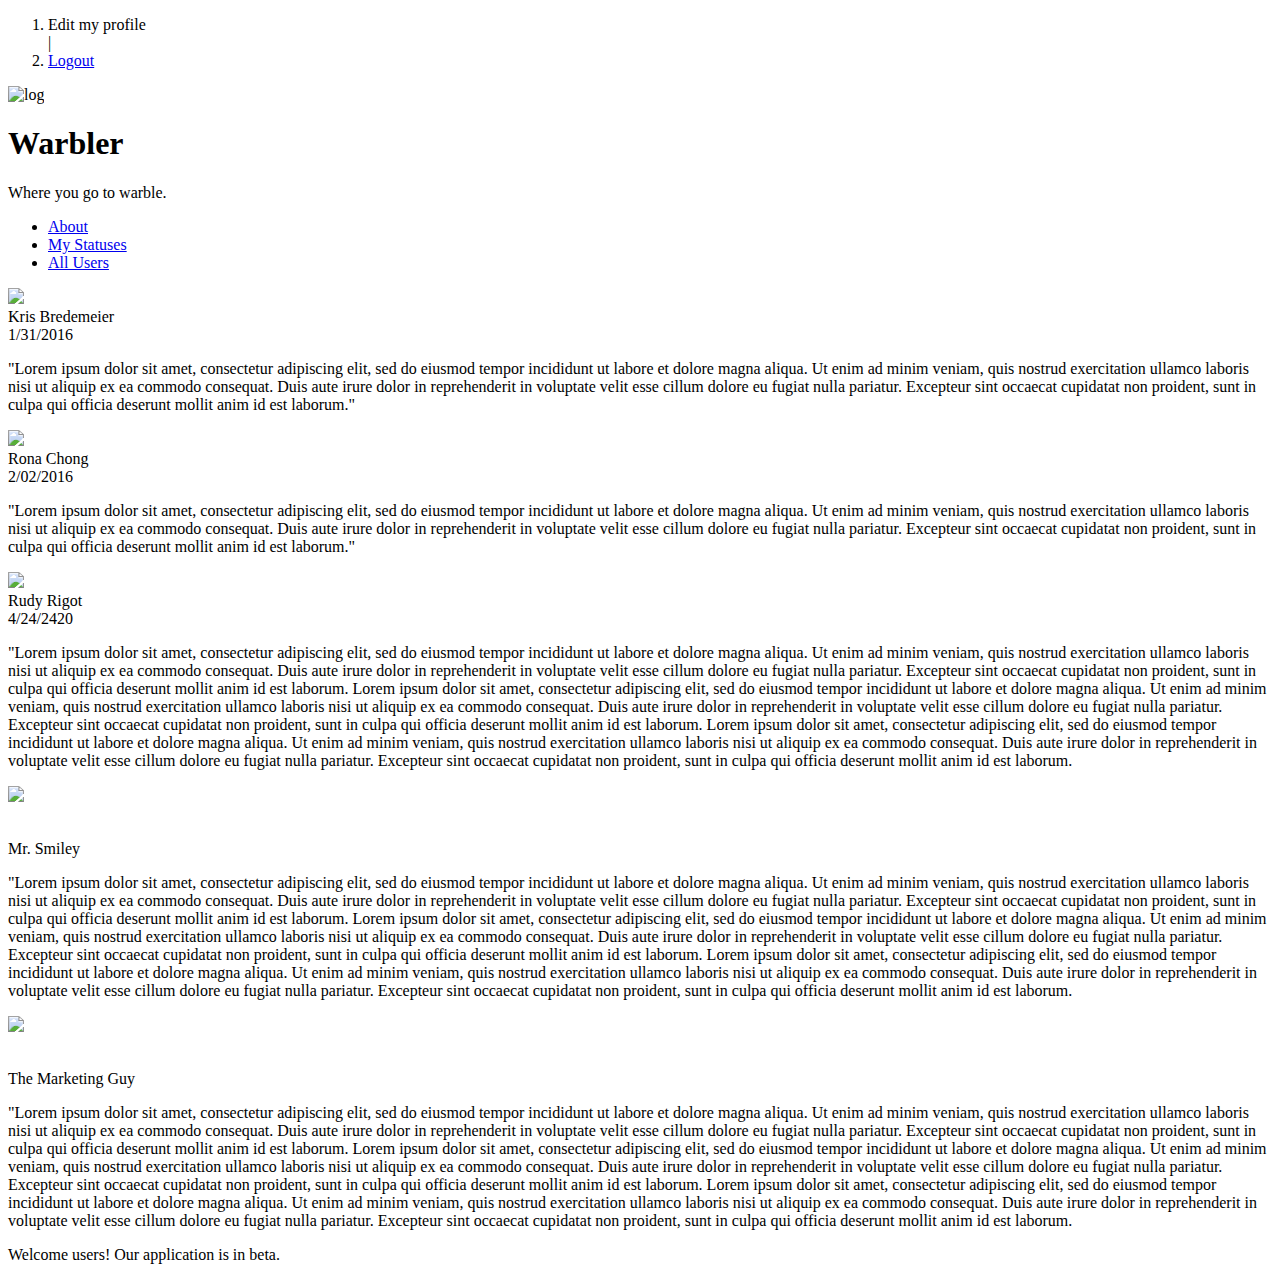
==== index.html @ 8d6340c9 "attempts to connect home with about page" ====
<!doctype html>

<html lang="en">
<head>
  <meta charset="utf-8">

  <title>impossible octopus fitness</title>
  <meta name="description" content="impossible octopus fitness">
  <meta name="Kris and Rona" content="impossible octopus fitness">


  <link rel="stylesheet" type="text/css" href="style.css">

  <!--[if lt IE 9]>
  <script src="http://html5shiv.googlecode.com/svn/trunk/html5.js"></script>
  <![endif]-->
</head>

<body>
	<div id="container">
	<header>
		
		<ol id="log_in_links">
			<li><a>Edit my profile</a></li>
			 | 
			<li><a href="twitter_log_out.html">Logout</a></li>
		</ol>

		<img id="logo" width="100px" src="http://www.procliparts.com/cliparts/pele/ekiE9gTAo-orange-bird.png" alt="log">
		<h1>Warbler</h1>
		<p id="tag_line">Where you go to warble.</p>
		
		<ul id="menu">
			<li><a href="twitter_about.html">About</a></li>
			<li><a href="twitter_profile.html">My Statuses</a></li>
			<li><a href="twitter_list.html">All Users</a></li>
		</ul>

	</header>

	<section ido="homepage_section">
		<div class="status_update">
			<div class="image_block">
				<img class="status_img" src="https://holbertonintranet.s3.amazonaws.com/users/photos/000/000/034/thumb/image.png?1452813921" />
				<br>
				Kris Bredemeier
				<br>
				1/31/2016
			</div>
			<p> "Lorem ipsum dolor sit amet, consectetur adipiscing elit, sed do eiusmod tempor incididunt ut labore et dolore magna aliqua. Ut enim ad minim veniam, quis nostrud exercitation ullamco laboris nisi ut aliquip ex ea commodo consequat. Duis aute irure dolor in reprehenderit in voluptate velit esse cillum dolore eu fugiat nulla pariatur. Excepteur sint occaecat cupidatat non proident, sunt in culpa qui officia deserunt mollit anim id est laborum."</p>
		</div>

		<div class="status_update">
			<div class="image_block">
				<img class="status_img" src="https://holbertonintranet.s3.amazonaws.com/users/photos/000/000/020/thumb/rona_square_img.JPG?1453083037" />
				<br>
				Rona Chong
				<br>
				2/02/2016
			</div>
			<p> "Lorem ipsum dolor sit amet, consectetur adipiscing elit, sed do eiusmod tempor incididunt ut labore et dolore magna aliqua. Ut enim ad minim veniam, quis nostrud exercitation ullamco laboris nisi ut aliquip ex ea commodo consequat. Duis aute irure dolor in reprehenderit in voluptate velit esse cillum dolore eu fugiat nulla pariatur. Excepteur sint occaecat cupidatat non proident, sunt in culpa qui officia deserunt mollit anim id est laborum."</p>
		</div>

		<div class="status_update">
			<div class="image_block">
				<img class="status_img" src="https://www.holbertonschool.com/assets/portraits/rudy-4304612245b36c56ac72cdd28ad0cf8a9d028ef61478ac87aaabe068da940a56.jpg" />
				<br>
				Rudy Rigot
				<br>
				4/24/2420
			</div>
			<p> "Lorem ipsum dolor sit amet, consectetur adipiscing elit, sed do eiusmod tempor incididunt ut labore et dolore magna aliqua. Ut enim ad minim veniam, quis nostrud exercitation ullamco laboris nisi ut aliquip ex ea commodo consequat. Duis aute irure dolor in reprehenderit in voluptate velit esse cillum dolore eu fugiat nulla pariatur. Excepteur sint occaecat cupidatat non proident, sunt in culpa qui officia deserunt mollit anim id est laborum. Lorem ipsum dolor sit amet, consectetur adipiscing elit, sed do eiusmod tempor incididunt ut labore et dolore magna aliqua. Ut enim ad minim veniam, quis nostrud exercitation ullamco laboris nisi ut aliquip ex ea commodo consequat. Duis aute irure dolor in reprehenderit in voluptate velit esse cillum dolore eu fugiat nulla pariatur. Excepteur sint occaecat cupidatat non proident, sunt in culpa qui officia deserunt mollit anim id est laborum. Lorem ipsum dolor sit amet, consectetur adipiscing elit, sed do eiusmod tempor incididunt ut labore et dolore magna aliqua. Ut enim ad minim veniam, quis nostrud exercitation ullamco laboris nisi ut aliquip ex ea commodo consequat. Duis aute irure dolor in reprehenderit in voluptate velit esse cillum dolore eu fugiat nulla pariatur. Excepteur sint occaecat cupidatat non proident, sunt in culpa qui officia deserunt mollit anim id est laborum.</p>
		</div>

	</section>
	
	<aside>
		<div class="bio_block">
			<div class="image_block">
				<img src="https://www.holbertonschool.com/assets/portraits/sylvain-77f70e45719e3f1f0fbbc97f7bb8ef02b8361bd640a5747b200a1c87c9813b2a.jpg" />
				<br>
				<br>
				<p>Mr. Smiley</p>

			</div>
			<p class="bio_paragraph"> "Lorem ipsum dolor sit amet, consectetur adipiscing elit, sed do eiusmod tempor incididunt ut labore et dolore magna aliqua. Ut enim ad minim veniam, quis nostrud exercitation ullamco laboris nisi ut aliquip ex ea commodo consequat. Duis aute irure dolor in reprehenderit in voluptate velit esse cillum dolore eu fugiat nulla pariatur. Excepteur sint occaecat cupidatat non proident, sunt in culpa qui officia deserunt mollit anim id est laborum. Lorem ipsum dolor sit amet, consectetur adipiscing elit, sed do eiusmod tempor incididunt ut labore et dolore magna aliqua. Ut enim ad minim veniam, quis nostrud exercitation ullamco laboris nisi ut aliquip ex ea commodo consequat. Duis aute irure dolor in reprehenderit in voluptate velit esse cillum dolore eu fugiat nulla pariatur. Excepteur sint occaecat cupidatat non proident, sunt in culpa qui officia deserunt mollit anim id est laborum. Lorem ipsum dolor sit amet, consectetur adipiscing elit, sed do eiusmod tempor incididunt ut labore et dolore magna aliqua. Ut enim ad minim veniam, quis nostrud exercitation ullamco laboris nisi ut aliquip ex ea commodo consequat. Duis aute irure dolor in reprehenderit in voluptate velit esse cillum dolore eu fugiat nulla pariatur. Excepteur sint occaecat cupidatat non proident, sunt in culpa qui officia deserunt mollit anim id est laborum.</p>
		</div>

		<div class="bio_block">
			<div class="image_block">
				<img src="https://www.holbertonschool.com/assets/portraits/julien-3ecadbba47cb3d2d3491ef5bdc9a2f36774a42caf310cbef659435c622fba03c.jpg" />
				<br>
				<br>
				<p>The Marketing Guy</p>

			</div>
			<p class="bio_paragraph"> "Lorem ipsum dolor sit amet, consectetur adipiscing elit, sed do eiusmod tempor incididunt ut labore et dolore magna aliqua. Ut enim ad minim veniam, quis nostrud exercitation ullamco laboris nisi ut aliquip ex ea commodo consequat. Duis aute irure dolor in reprehenderit in voluptate velit esse cillum dolore eu fugiat nulla pariatur. Excepteur sint occaecat cupidatat non proident, sunt in culpa qui officia deserunt mollit anim id est laborum. Lorem ipsum dolor sit amet, consectetur adipiscing elit, sed do eiusmod tempor incididunt ut labore et dolore magna aliqua. Ut enim ad minim veniam, quis nostrud exercitation ullamco laboris nisi ut aliquip ex ea commodo consequat. Duis aute irure dolor in reprehenderit in voluptate velit esse cillum dolore eu fugiat nulla pariatur. Excepteur sint occaecat cupidatat non proident, sunt in culpa qui officia deserunt mollit anim id est laborum. Lorem ipsum dolor sit amet, consectetur adipiscing elit, sed do eiusmod tempor incididunt ut labore et dolore magna aliqua. Ut enim ad minim veniam, quis nostrud exercitation ullamco laboris nisi ut aliquip ex ea commodo consequat. Duis aute irure dolor in reprehenderit in voluptate velit esse cillum dolore eu fugiat nulla pariatur. Excepteur sint occaecat cupidatat non proident, sunt in culpa qui officia deserunt mollit anim id est laborum.</p>
		</div>
	</aside>

	<footer>
		<p id="footer_msg">Welcome users! Our application is in beta.</p>
	</footer>

	</div>
</body>
</html>
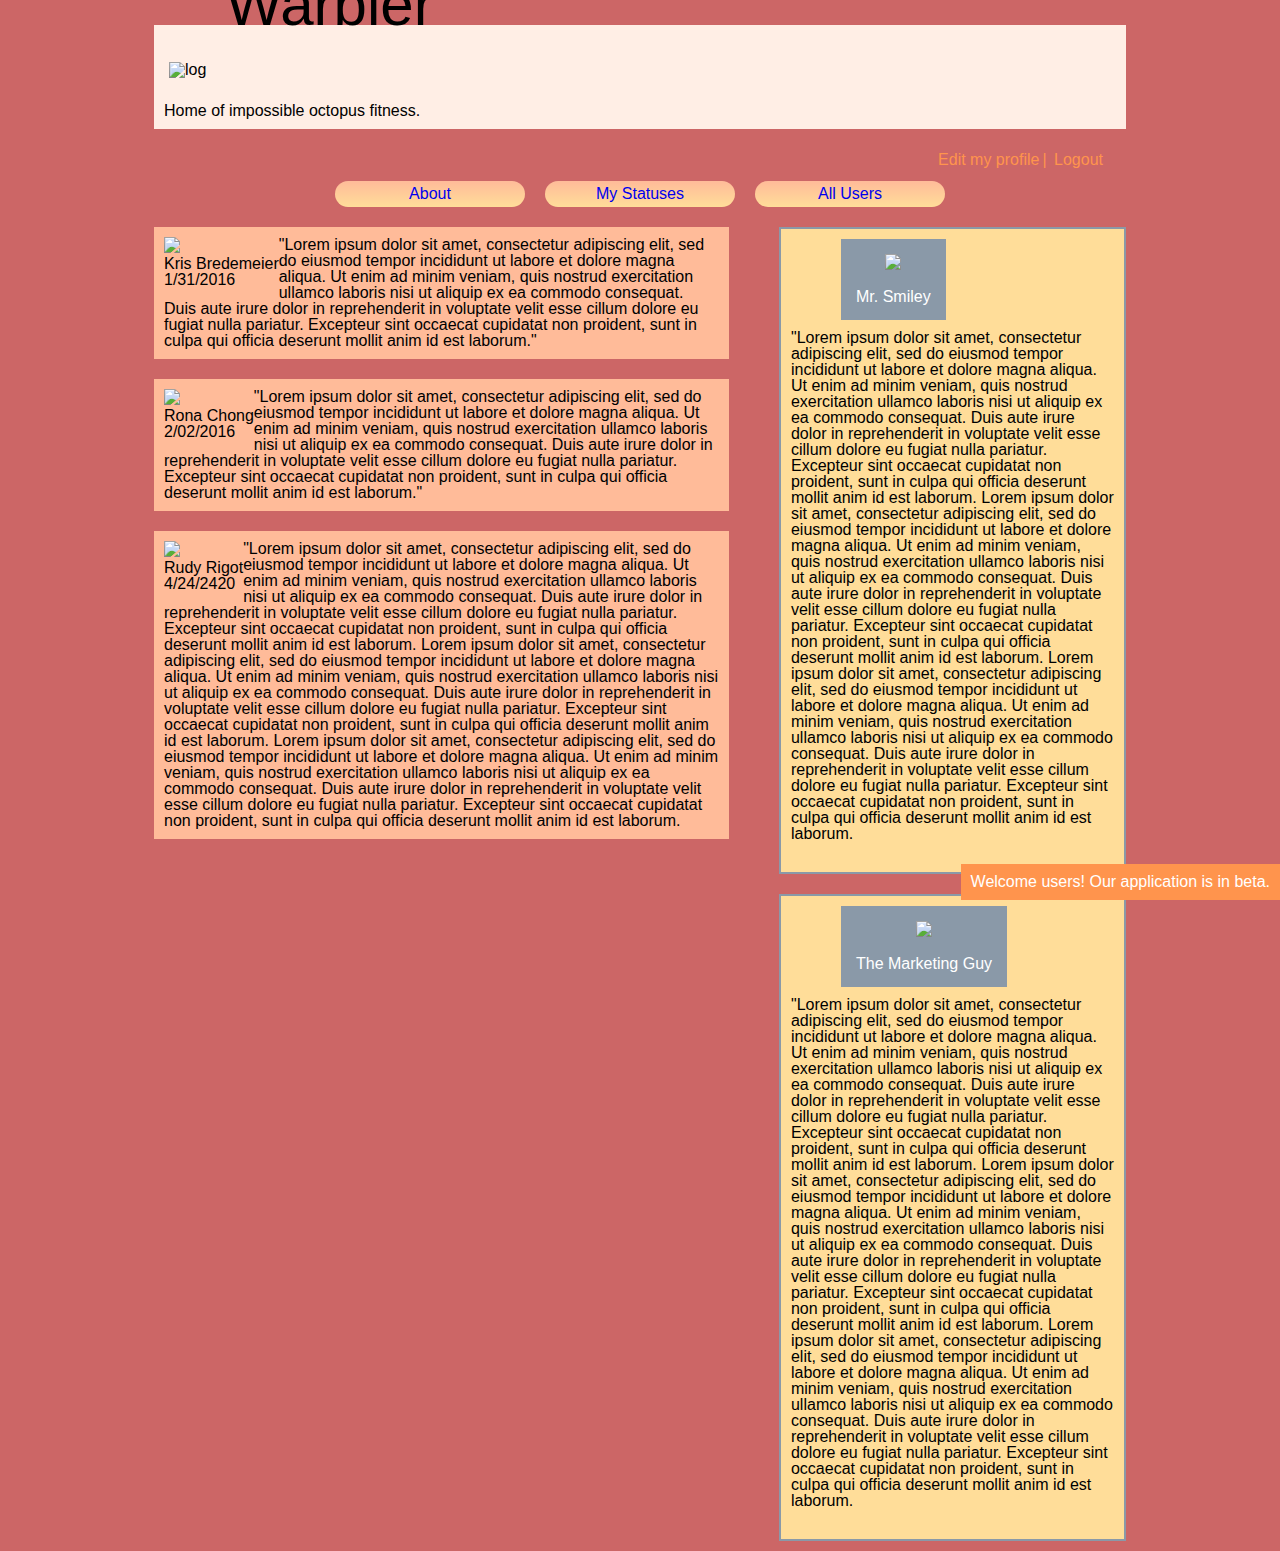
==== commit eb6955a1: "Add media query for middle sized screens; styles to move bio blocks side-by-side on bottom." ====
--- a/index.html
+++ b/index.html
@@ -19,26 +19,29 @@
 <body>
 	<div id="container">
 	<header>
-		
-		<ol id="log_in_links">
-			<li><a>Edit my profile</a></li>
-			 | 
-			<li><a href="twitter_log_out.html">Logout</a></li>
-		</ol>
 
 		<img id="logo" width="100px" src="http://www.procliparts.com/cliparts/pele/ekiE9gTAo-orange-bird.png" alt="log">
 		<h1>Warbler</h1>
-		<p id="tag_line">Where you go to warble.</p>
+		<p id="tag_line">Home of impossible octopus fitness.</p>
 		
-		<ul id="menu">
-			<li><a href="twitter_about.html">About</a></li>
-			<li><a href="twitter_profile.html">My Statuses</a></li>
-			<li><a href="twitter_list.html">All Users</a></li>
-		</ul>
+        <div id="loginmenu">
+        <ol id="log_in_links">
+			<li><a>Edit my profile</a></li>
+			<li><a href="twitter_log_out.html">Logout</a></li>
+		</ol>
+        </div>
+        
+        <div id="centeredmenu">
+            <ul id="menu">
+                <li><a href="impossible_octopus_fitness.html">About</a></li>
+                <li><a href="twitter_profile.html">My Statuses</a></li>
+                <li><a href="twitter_list.html">All Users</a></li>
+            </ul>
+        </div>
 
 	</header>
 
-	<section ido="homepage_section">
+	<section id="homepage_section">
 		<div class="status_update">
 			<div class="image_block">
 				<img class="status_img" src="https://holbertonintranet.s3.amazonaws.com/users/photos/000/000/034/thumb/image.png?1452813921" />
@@ -75,7 +78,7 @@
 	</section>
 	
 	<aside>
-		<div class="bio_block">
+		<div class="bio_block" id="block">
 			<div class="image_block">
 				<img src="https://www.holbertonschool.com/assets/portraits/sylvain-77f70e45719e3f1f0fbbc97f7bb8ef02b8361bd640a5747b200a1c87c9813b2a.jpg" />
 				<br>
@@ -86,7 +89,7 @@
 			<p class="bio_paragraph"> "Lorem ipsum dolor sit amet, consectetur adipiscing elit, sed do eiusmod tempor incididunt ut labore et dolore magna aliqua. Ut enim ad minim veniam, quis nostrud exercitation ullamco laboris nisi ut aliquip ex ea commodo consequat. Duis aute irure dolor in reprehenderit in voluptate velit esse cillum dolore eu fugiat nulla pariatur. Excepteur sint occaecat cupidatat non proident, sunt in culpa qui officia deserunt mollit anim id est laborum. Lorem ipsum dolor sit amet, consectetur adipiscing elit, sed do eiusmod tempor incididunt ut labore et dolore magna aliqua. Ut enim ad minim veniam, quis nostrud exercitation ullamco laboris nisi ut aliquip ex ea commodo consequat. Duis aute irure dolor in reprehenderit in voluptate velit esse cillum dolore eu fugiat nulla pariatur. Excepteur sint occaecat cupidatat non proident, sunt in culpa qui officia deserunt mollit anim id est laborum. Lorem ipsum dolor sit amet, consectetur adipiscing elit, sed do eiusmod tempor incididunt ut labore et dolore magna aliqua. Ut enim ad minim veniam, quis nostrud exercitation ullamco laboris nisi ut aliquip ex ea commodo consequat. Duis aute irure dolor in reprehenderit in voluptate velit esse cillum dolore eu fugiat nulla pariatur. Excepteur sint occaecat cupidatat non proident, sunt in culpa qui officia deserunt mollit anim id est laborum.</p>
 		</div>
 
-		<div class="bio_block">
+		<div class="bio_block" id="block">
 			<div class="image_block">
 				<img src="https://www.holbertonschool.com/assets/portraits/julien-3ecadbba47cb3d2d3491ef5bdc9a2f36774a42caf310cbef659435c622fba03c.jpg" />
 				<br>
--- a/style.css
+++ b/style.css
@@ -0,0 +1,541 @@
+/* http://meyerweb.com/eric/tools/css/reset/ 
+   v2.0 | 20110126
+   License: none (public domain)
+*/
+
+html, body, div, span, applet, object, iframe,
+h1, h2, h3, h4, h5, h6, p, blockquote, pre,
+a, abbr, acronym, address, big, cite, code,
+del, dfn, em, img, ins, kbd, q, s, samp,
+small, strike, strong, sub, sup, tt, var,
+b, u, i, center,
+dl, dt, dd, ol, ul, li,
+fieldset, form, label, legend,
+table, caption, tbody, tfoot, thead, tr, th, td,
+article, aside, canvas, details, embed, 
+figure, figcaption, footer, header, hgroup, 
+menu, nav, output, ruby, section, summary,
+time, mark, audio, video {
+	margin: 0;
+	padding: 0;
+	border: 0;
+	font-size: 100%;
+	font: inherit;
+	vertical-align: baseline;
+}
+/* HTML5 display-role reset for older browsers */
+article, aside, details, figcaption, figure, 
+footer, header, hgroup, menu, nav, section {
+	display: block;
+}
+body {
+	line-height: 1;
+}
+ol, ul {
+	list-style: none;
+}
+blockquote, q {
+	quotes: none;
+}
+blockquote:before, blockquote:after,
+q:before, q:after {
+	content: '';
+	content: none;
+}
+table {
+	border-collapse: collapse;
+	border-spacing: 0;
+}
+
+
+body {
+	background-color: #cc6666;
+	font-family: Arial; Geneva, sans-serif;
+	font-size: 16px;
+	border-style: solid;
+	border-width: 15px;
+	border-color: #cc6666;
+
+}
+
+#container {
+	width: 992px;
+	margin-left: auto;
+	margin-right: auto;
+}
+
+
+/* Header Styles */
+
+header {
+	border-style: solid;
+	border-width: 10px;
+	border-color: #cc6666;
+	
+}
+
+#logo {
+	margin: 15px;
+}
+
+h1 {
+	display: inline;
+	font-family: Verdana, Geneva, sans-serif;
+	font-size: 60px;
+	position: relative;
+	bottom: 50px;
+}
+
+section {
+	float: left;
+	width: 60%;
+}
+
+#log_in_links {
+	display: block;
+	position: relative;
+    top: 10px;
+    right: 10px;
+	float: right;
+	margin: 10px;
+	color: #ff944d;
+}
+
+#log_in_links li {
+	display: inline;
+}
+
+#log_in_links li:after {
+    content: "|";
+}
+
+#log_in_links li:last-child:after {
+    content: "";
+}
+
+#log_in_links a:visited {
+	color: pink;
+}
+
+#log_in_links a{
+	color: #ff944d;
+	padding: 3px;
+    display: inline-block;
+	text-decoration: none;
+	  transition-property: background;
+	  transition-duration: 2s;
+	  transition-timing-function: linear;
+
+    -webkit-transition-property: background;
+       -moz-transition-property: background;
+         -o-transition-property: background;
+            transition-property: background;
+    -webkit-transition-duration: 2s;
+       -moz-transition-duration: 2s;
+         -o-transition-duration: 2s;
+            transition-duration: 2s;
+    -webkit-transition-timing-function: linear;
+       -moz-transition-timing-function: linear;
+         -o-transition-timing-function: linear;
+            transition-timing-function: linear;
+}
+
+#log_in_links a:hover {
+	color: #ff5050;
+	background-color: #ffdd99;
+	padding: 3px;
+	text-decoration: underline;
+}
+
+#log_in_links a:active {
+	color: black;
+}
+
+#centeredmenu {
+    float: left;
+    width: 100%;
+    overflow: hidden;
+    position: relative;
+}
+
+#menu {
+    clear: left;
+    float: left;
+    list-style:none;
+    margin:0;
+    padding:0;
+    position:relative;
+    left:50%;
+    text-align:center;
+}
+
+#menu li {
+	margin: 10px;    
+	text-align: center;
+	padding: 5px;
+	border: 1px;
+	border-radius: 25px;
+	width: 180px;
+	border-color: black;
+    display:block;
+    float:left;
+    list-style:none;
+    position:relative;
+    right:50%;
+	background: linear-gradient(0deg, #ffdd99, #ffbb99);
+}
+
+#menu li:hover {
+	background: linear-gradient(0deg, #ffbb99, #ffdd99);
+}
+
+#menu li:active {
+	background: #ff6666;
+}
+
+#tag_line {
+	margin: 10px;
+}
+
+#menu a {
+	text-decoration: none;
+}
+
+header {
+	background-color: #ffeee5;
+	float: center;
+}
+
+/* Main Part */
+section div {
+	background-color: #ffbb99;
+}
+
+.status_update {
+	float: left;
+	clear: right;
+	padding: 10px;
+	margin: 10px;
+}
+
+.status_img {
+	padding-right: 10px;
+	width: 200px;
+}
+
+.image_block {
+	float: left;
+}
+
+.status_update p {
+	display: inline;
+}
+
+/* Aside */
+aside {
+	width: 37%;
+	display: inline-block;
+	float: right;
+}
+
+aside div {
+	background-color: #ffdd99;
+}
+
+.bio_block {
+	float: left;
+	clear: right;
+	padding: 10px;
+	margin: 10px;
+	border-style: solid;
+	border-width: 2px;
+	border-color: #8a99a8;
+}
+
+.bio_block img {
+	width: 200px;
+}
+
+.bio_block .image_block {
+	margin: 0 50px 10px 50px;
+	padding: 15px;
+	background-color: #8a99a8;
+	color: white;
+	text-align: center;
+}
+
+.bio_paragraph {
+	float: left;
+	clear: left;
+}
+
+.bio_block p {
+	padding-bottom: 20px;
+}
+
+.bio_block {
+	float: left;
+}
+
+.bio_block p {
+	display: inline;
+}
+
+/* Footer */
+#footer_msg {
+	position: fixed;
+	bottom: 0;
+	right: 0;
+	color: white;
+	background-color: #ff944d;
+	padding: 10px;	
+}
+
+#log_out {
+	width: 100%;
+	margin: 0 auto;
+	text-align: center;
+	padding-top: 20px;
+	font-size: 22px;
+}
+
+
+.profile_bio {
+	float: left;
+	clear: right;
+	padding: 10px;
+	margin: 10px;
+	border-style: solid;
+	border-width: 2px;
+	border-color: #8a99a8;
+}
+
+.profile_bio img {
+	width: 200px;
+}
+
+.profile_bio .image_block {
+	margin: 0 50px 10px 50px;
+	padding: 15px;
+	background-color: #8a99a8;
+	color: white;
+	text-align: center;
+}
+
+.profile_bio p {
+	padding-bottom: 20px;
+}
+
+
+.profile_bio p {
+	display: inline;
+}
+
+#profile_section {
+	width: 40%;
+	float: left;
+	clear: left;
+}
+
+#aside_section {
+	width: 60%;
+}
+
+.profile_picture{
+	width: 75px;
+	padding-bottom: 10px;
+}
+
+/* List of All Users Styles */
+
+.loau_block {
+	float: left;
+	clear: right;
+	padding: 10px;
+	margin: 10px;
+	border-style: solid;
+	border-width: 2px;
+	border-color: #8a99a8;
+}
+
+.loau_block img {
+	width: 200px;
+}
+
+.loau_block .image_block {
+	display: inline-block;
+	float: left;
+	margin: 0 50px 10px 50px;
+	padding: 15px;
+	background-color: #8a99a8;
+	color: white;
+	text-align: center;
+}
+
+.loau_paragraph {
+	display: inline-block;
+	float: left;
+	width: 60%;
+	text-align: left;
+	font-size: 18px;
+}
+
+.bio_block p {
+	padding-bottom: 20px;
+}
+
+.bio_block {
+	float: left;
+}
+
+.bio_block p {
+	display: inline;
+}
+.about_block {
+	float: left;
+	clear: right;
+	padding: 10px;
+	margin: 10px;
+}
+
+/* Media Queries */
+
+/* for phone screens */
+@media only screen and (max-width: 768px), {
+    
+    #container {
+        width: 100%;
+    }
+    
+    h1 {
+        font-size: 16px; font-size: 8vw;
+    }
+    
+    #menu li {
+        float: none;
+    }
+    
+    #loginmenu {
+        float: left;
+        width: 100%;
+        height: 30px;
+        overflow: hidden;
+        position: relative;
+    }
+    
+    #loginmenu ol {
+        clear: left;
+        float: left;
+        list-style:none;
+        margin:0;
+        padding:0;
+        position:relative;
+        left:50%;
+        text-align:center;
+        
+    }
+    
+    #log_in_links li {
+        display: block;
+        float: left;
+        list-style: none;
+        margin: 0;
+        padding: 0;
+        position: relative;
+        right: 50%
+    }
+    
+    section {
+        width: 100%
+    }
+    
+    aside {
+        width: 100%;
+        clear: left;
+        float: left;
+    }
+    
+    .status_img {
+        max-width: 200px;
+        width: 80%;
+    }
+    
+    .bio_block img {
+        min-width: 100px;
+        width: 100%;
+    }
+}
+
+@media only screen and (max-width: 992px) {
+    #container {
+        width: 100%;
+    }
+    
+    h1 {
+        font-size: 16px; font-size: 8vw;
+    }
+    
+    #menu li {
+        float: none;
+    }
+    
+    #loginmenu {
+        float: left;
+        width: 100%;
+        height: 30px;
+        overflow: hidden;
+        position: relative;
+    }
+    
+    #loginmenu ol {
+        clear: left;
+        float: left;
+        list-style:none;
+        margin:0;
+        padding:0;
+        position:relative;
+        left:50%;
+        text-align:center;
+        
+    }
+    
+    #log_in_links li {
+        display: block;
+        float: left;
+        list-style: none;
+        margin: 0;
+        padding: 0;
+        position: relative;
+        right: 50%
+    }
+    
+    section {
+        width: 100%
+    }
+    
+    aside {
+        clear: none;
+        float: left;
+    }
+    
+    .status_img {
+        max-width: 200px;
+        width: 80%;
+    }
+    
+    .bio_block img {
+        min-width: 1px;
+        width: 100%;
+    }
+    
+    #block {
+        width: 40%;
+        float: left;
+    }
+    
+    #block2 {
+        width: 40%;
+        float: right;
+    }
+
+}
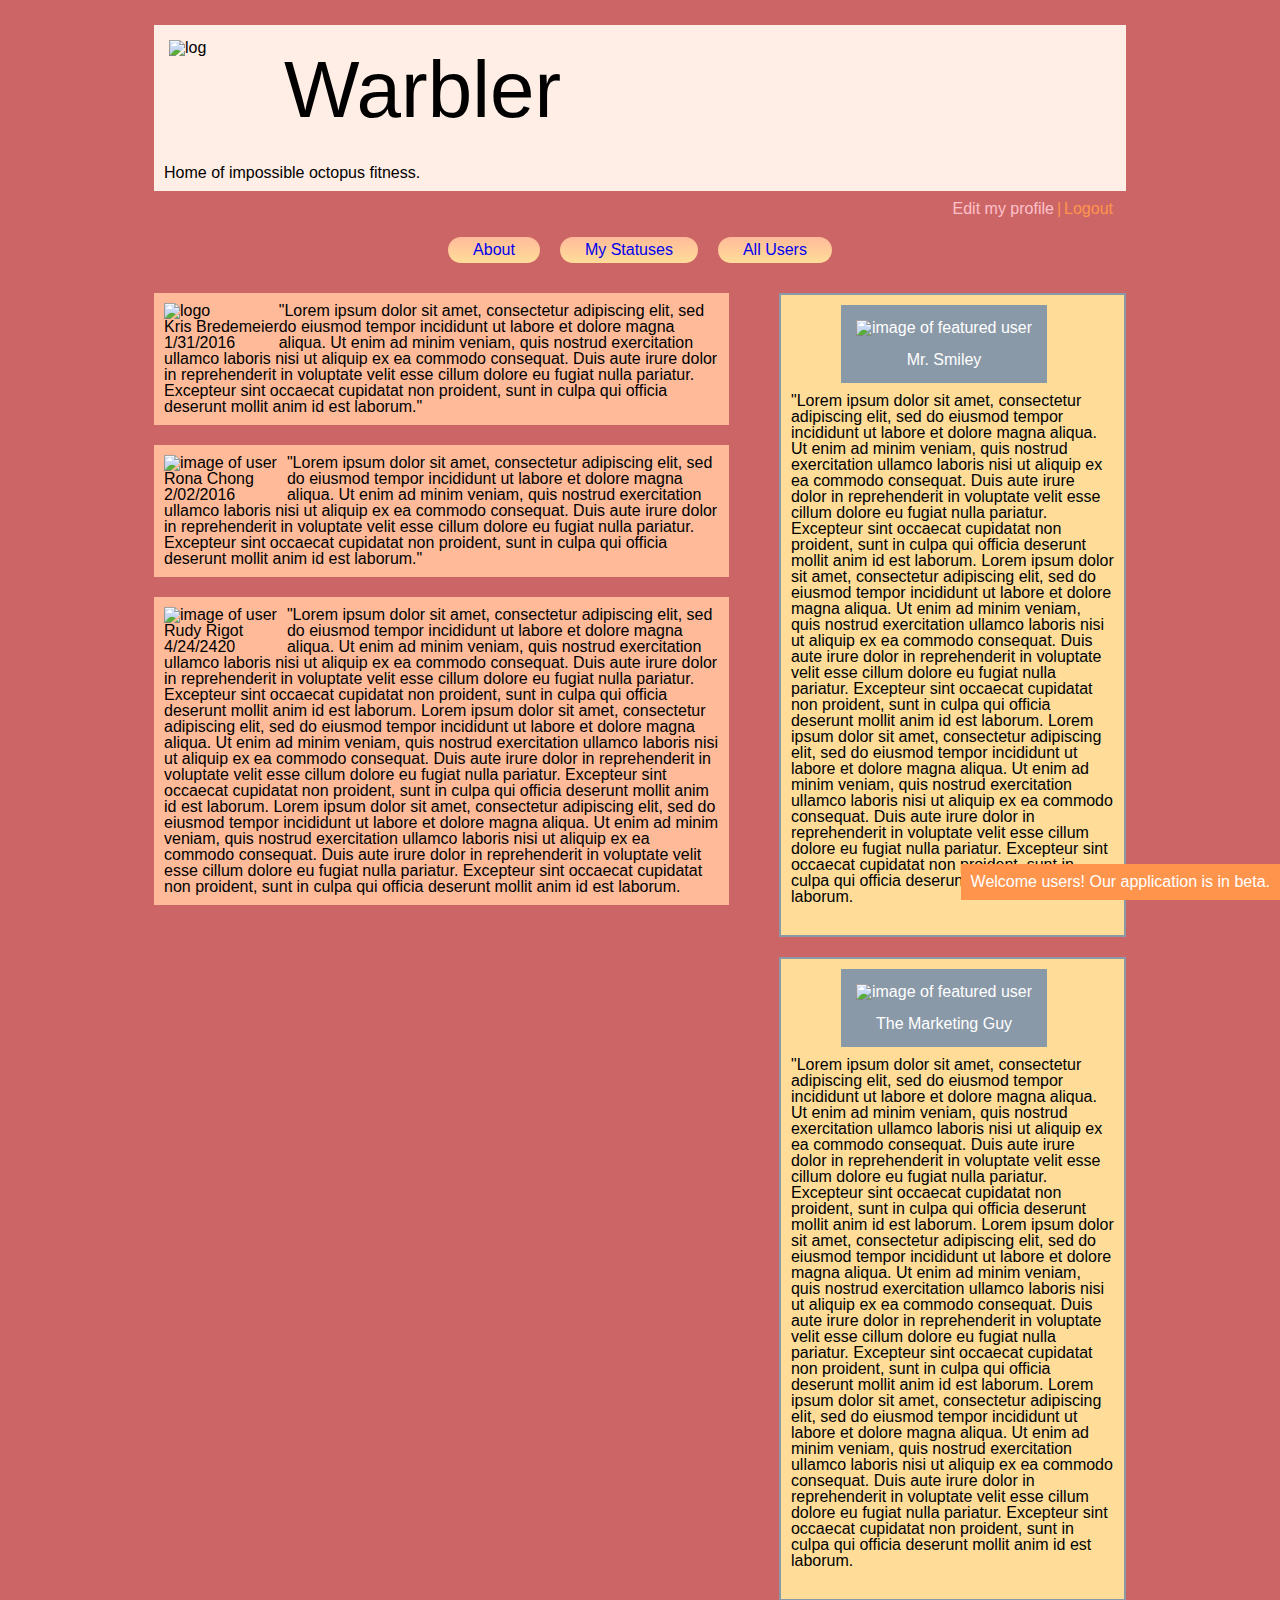
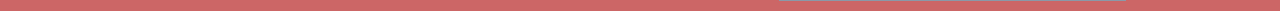
==== commit 31440c08: "Merge pull request #7 from ronachong/gh-pages" ====
--- a/index.html
+++ b/index.html
@@ -7,8 +7,7 @@
   <title>impossible octopus fitness</title>
   <meta name="description" content="impossible octopus fitness">
   <meta name="Kris and Rona" content="impossible octopus fitness">
-
-
+  <meta name="viewport" content="width=device-width, initial-scale=1.0">
   <link rel="stylesheet" type="text/css" href="style.css">
 
   <!--[if lt IE 9]>
@@ -19,17 +18,19 @@
 <body>
 	<div id="container">
 	<header>
-
-		<img id="logo" width="100px" src="http://www.procliparts.com/cliparts/pele/ekiE9gTAo-orange-bird.png" alt="log">
-		<h1>Warbler</h1>
-		<p id="tag_line">Home of impossible octopus fitness.</p>
+        <div id="header_cont">
+            <span>
+            <img id="logo" width="100" src="http://www.procliparts.com/cliparts/pele/ekiE9gTAo-orange-bird.png" alt="log">
+            <h1>Warbler</h1>
+            </span>
+            <p id="tag_line">Home of impossible octopus fitness.</p>
 		
-        <div id="loginmenu">
+        </div>
+        
         <ol id="log_in_links">
-			<li><a>Edit my profile</a></li>
+			<li><a href="">Edit my profile</a></li>
 			<li><a href="twitter_log_out.html">Logout</a></li>
 		</ol>
-        </div>
         
         <div id="centeredmenu">
             <ul id="menu">
@@ -44,7 +45,7 @@
 	<section id="homepage_section">
 		<div class="status_update">
 			<div class="image_block">
-				<img class="status_img" src="https://holbertonintranet.s3.amazonaws.com/users/photos/000/000/034/thumb/image.png?1452813921" />
+				<img alt="logo" class="status_img" src="https://holbertonintranet.s3.amazonaws.com/users/photos/000/000/034/thumb/image.png?1452813921" />
 				<br>
 				Kris Bredemeier
 				<br>
@@ -55,7 +56,7 @@
 
 		<div class="status_update">
 			<div class="image_block">
-				<img class="status_img" src="https://holbertonintranet.s3.amazonaws.com/users/photos/000/000/020/thumb/rona_square_img.JPG?1453083037" />
+				<img alt="image of user" class="status_img" src="https://holbertonintranet.s3.amazonaws.com/users/photos/000/000/020/thumb/rona_square_img.JPG?1453083037" />
 				<br>
 				Rona Chong
 				<br>
@@ -66,7 +67,7 @@
 
 		<div class="status_update">
 			<div class="image_block">
-				<img class="status_img" src="https://www.holbertonschool.com/assets/portraits/rudy-4304612245b36c56ac72cdd28ad0cf8a9d028ef61478ac87aaabe068da940a56.jpg" />
+				<img alt="image of user" class="status_img" src="https://www.holbertonschool.com/assets/portraits/rudy-4304612245b36c56ac72cdd28ad0cf8a9d028ef61478ac87aaabe068da940a56.jpg" />
 				<br>
 				Rudy Rigot
 				<br>
@@ -80,7 +81,7 @@
 	<aside>
 		<div class="bio_block" id="block">
 			<div class="image_block">
-				<img src="https://www.holbertonschool.com/assets/portraits/sylvain-77f70e45719e3f1f0fbbc97f7bb8ef02b8361bd640a5747b200a1c87c9813b2a.jpg" />
+				<img alt="image of featured user" src="https://www.holbertonschool.com/assets/portraits/sylvain-77f70e45719e3f1f0fbbc97f7bb8ef02b8361bd640a5747b200a1c87c9813b2a.jpg" />
 				<br>
 				<br>
 				<p>Mr. Smiley</p>
@@ -89,9 +90,9 @@
 			<p class="bio_paragraph"> "Lorem ipsum dolor sit amet, consectetur adipiscing elit, sed do eiusmod tempor incididunt ut labore et dolore magna aliqua. Ut enim ad minim veniam, quis nostrud exercitation ullamco laboris nisi ut aliquip ex ea commodo consequat. Duis aute irure dolor in reprehenderit in voluptate velit esse cillum dolore eu fugiat nulla pariatur. Excepteur sint occaecat cupidatat non proident, sunt in culpa qui officia deserunt mollit anim id est laborum. Lorem ipsum dolor sit amet, consectetur adipiscing elit, sed do eiusmod tempor incididunt ut labore et dolore magna aliqua. Ut enim ad minim veniam, quis nostrud exercitation ullamco laboris nisi ut aliquip ex ea commodo consequat. Duis aute irure dolor in reprehenderit in voluptate velit esse cillum dolore eu fugiat nulla pariatur. Excepteur sint occaecat cupidatat non proident, sunt in culpa qui officia deserunt mollit anim id est laborum. Lorem ipsum dolor sit amet, consectetur adipiscing elit, sed do eiusmod tempor incididunt ut labore et dolore magna aliqua. Ut enim ad minim veniam, quis nostrud exercitation ullamco laboris nisi ut aliquip ex ea commodo consequat. Duis aute irure dolor in reprehenderit in voluptate velit esse cillum dolore eu fugiat nulla pariatur. Excepteur sint occaecat cupidatat non proident, sunt in culpa qui officia deserunt mollit anim id est laborum.</p>
 		</div>
 
-		<div class="bio_block" id="block">
+		<div class="bio_block" id="block2">
 			<div class="image_block">
-				<img src="https://www.holbertonschool.com/assets/portraits/julien-3ecadbba47cb3d2d3491ef5bdc9a2f36774a42caf310cbef659435c622fba03c.jpg" />
+				<img alt="image of featured user" src="https://www.holbertonschool.com/assets/portraits/julien-3ecadbba47cb3d2d3491ef5bdc9a2f36774a42caf310cbef659435c622fba03c.jpg" />
 				<br>
 				<br>
 				<p>The Marketing Guy</p>
--- a/style.css
+++ b/style.css
@@ -71,19 +71,32 @@
 	border-style: solid;
 	border-width: 10px;
 	border-color: #cc6666;
-	
+	display: flex;
+    flex-direction: column;
+}
+
+#header_cont {
+    display: flex;
+    flex-direction: column;
+    background-color: #ffeee5;
+}
+
+#header_cont span {
+    display: flex;
+    flex-direction: row;
 }
 
 #logo {
+    width: 100px;
+    height: 100px;
 	margin: 15px;
 }
 
 h1 {
-	display: inline;
+    align-self: center;
+    width: 60%;
 	font-family: Verdana, Geneva, sans-serif;
-	font-size: 60px;
-	position: relative;
-	bottom: 50px;
+	font-size: 80px;
 }
 
 section {
@@ -92,11 +105,9 @@
 }
 
 #log_in_links {
-	display: block;
-	position: relative;
-    top: 10px;
-    right: 10px;
-	float: right;
+    align-self: flex-end;
+    display: flex;
+    flex-direction: row;
 	margin: 10px;
 	color: #ff944d;
 }
@@ -120,7 +131,6 @@
 #log_in_links a{
 	color: #ff944d;
 	padding: 3px;
-    display: inline-block;
 	text-decoration: none;
 	  transition-property: background;
 	  transition-duration: 2s;
@@ -151,37 +161,24 @@
 	color: black;
 }
 
-#centeredmenu {
-    float: left;
-    width: 100%;
-    overflow: hidden;
-    position: relative;
-}
-
 #menu {
-    clear: left;
-    float: left;
-    list-style:none;
-    margin:0;
-    padding:0;
-    position:relative;
-    left:50%;
-    text-align:center;
+    display: flex;
+    flex-direction: row;
+    justify-content: center;
+    list-style: none;
+    margin: 0 auto;
+    padding: 0;
+    text-align: center;
 }
 
 #menu li {
 	margin: 10px;    
 	text-align: center;
-	padding: 5px;
+	padding: 5px 25px;
 	border: 1px;
 	border-radius: 25px;
-	width: 180px;
 	border-color: black;
-    display:block;
-    float:left;
     list-style:none;
-    position:relative;
-    right:50%;
 	background: linear-gradient(0deg, #ffdd99, #ffbb99);
 }
 
@@ -199,11 +196,6 @@
 
 #menu a {
 	text-decoration: none;
-}
-
-header {
-	background-color: #ffeee5;
-	float: center;
 }
 
 /* Main Part */
@@ -416,33 +408,77 @@
     }
     
     #loginmenu {
+        height: 30px;
+    }
+    
+    #loginmenu ol {
+        list-style:none;
+        margin:0;
+        padding:0;
+        text-align:center;
+        
+    }
+    
+    #log_in_links li {
+        list-style: none;
+        margin: 0;
+        padding: 0;
+    }
+    
+    section {
+        width: 100%
+    }
+    
+    aside {
+        display: flex;
+        flex-wrap: wrap;
+        width: 100%;
+        clear: left;
         float: left;
+    }
+    
+    .status_img {
+        max-width: 200px;
+        width: 80%;
+    }
+    
+    .bio_block img {
+        min-width: 100px;
         width: 100%;
+    }
+}
+
+@media only screen and (max-width: 992px) {
+    #container {
+        width: 100%;
+    }
+    
+    h1 {
+        font-size: 16px; font-size: 8vw;
+    }
+    
+    #menu li {
+    }
+    
+    #loginmenu {
         height: 30px;
         overflow: hidden;
         position: relative;
     }
     
     #loginmenu ol {
-        clear: left;
-        float: left;
         list-style:none;
         margin:0;
         padding:0;
-        position:relative;
-        left:50%;
         text-align:center;
         
     }
     
     #log_in_links li {
         display: block;
-        float: left;
         list-style: none;
         margin: 0;
         padding: 0;
-        position: relative;
-        right: 50%
     }
     
     section {
@@ -450,9 +486,10 @@
     }
     
     aside {
+        display: flex;
+        justify-content: center;
         width: 100%;
-        clear: left;
-        float: left;
+        clear: none;
     }
     
     .status_img {
@@ -461,81 +498,18 @@
     }
     
     .bio_block img {
-        min-width: 100px;
-        width: 100%;
-    }
-}
-
-@media only screen and (max-width: 992px) {
-    #container {
-        width: 100%;
-    }
-    
-    h1 {
-        font-size: 16px; font-size: 8vw;
-    }
-    
-    #menu li {
-        float: none;
-    }
-    
-    #loginmenu {
-        float: left;
-        width: 100%;
-        height: 30px;
-        overflow: hidden;
-        position: relative;
-    }
-    
-    #loginmenu ol {
-        clear: left;
-        float: left;
-        list-style:none;
-        margin:0;
-        padding:0;
-        position:relative;
-        left:50%;
-        text-align:center;
-        
-    }
-    
-    #log_in_links li {
-        display: block;
-        float: left;
-        list-style: none;
-        margin: 0;
-        padding: 0;
-        position: relative;
-        right: 50%
-    }
-    
-    section {
-        width: 100%
-    }
-    
-    aside {
-        clear: none;
-        float: left;
-    }
-    
-    .status_img {
-        max-width: 200px;
-        width: 80%;
-    }
-    
-    .bio_block img {
         min-width: 1px;
         width: 100%;
     }
     
     #block {
-        width: 40%;
-        float: left;
+        display: inline-block;
+        float: none;
     }
     
     #block2 {
-        width: 40%;
-        float: right;
-    }
-
-}
+        display: inline-block;
+        float: none;
+    }
+
+}
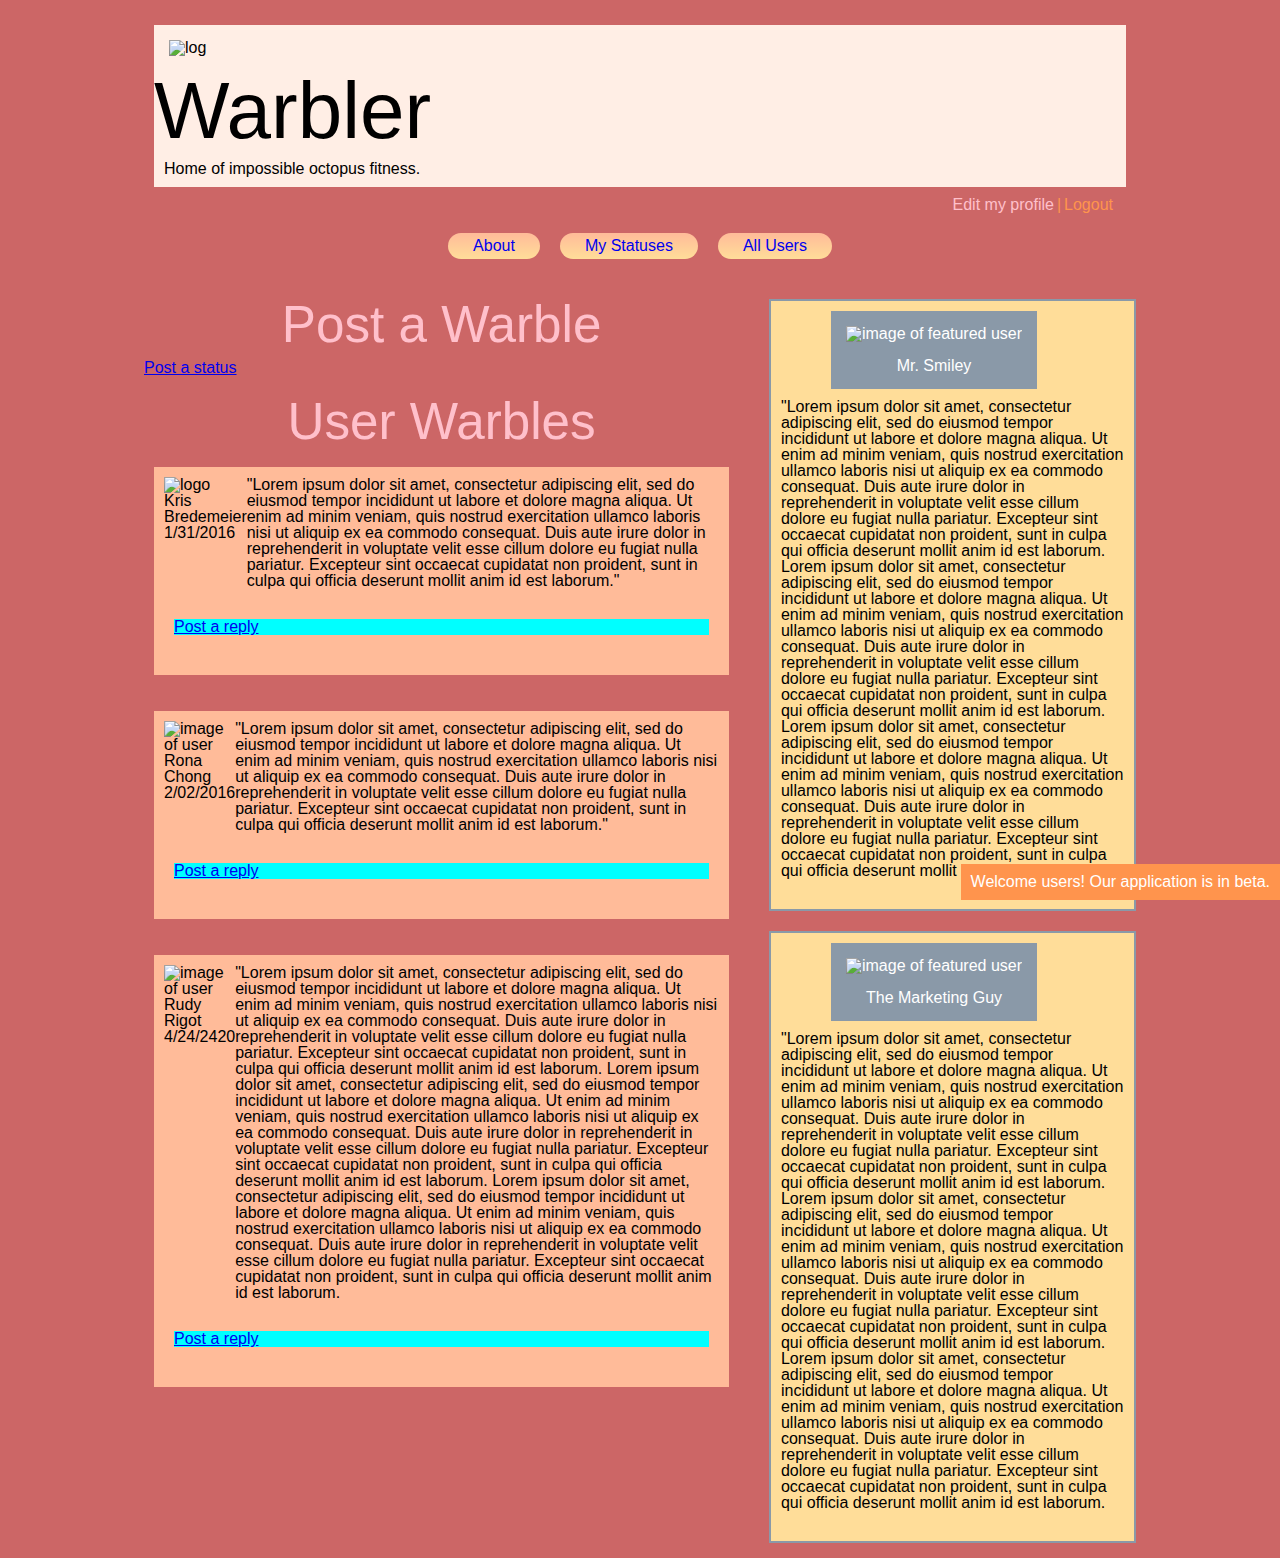
==== commit 30ebac66: "Add div around header text to work with horizontal display in css." ====
--- a/index.html
+++ b/index.html
@@ -7,100 +7,146 @@
   <title>impossible octopus fitness</title>
   <meta name="description" content="impossible octopus fitness">
   <meta name="Kris and Rona" content="impossible octopus fitness">
-  <meta name="viewport" content="width=device-width, initial-scale=1.0">
+  <meta name="viewport" content="width=760, initial-scale=1.0">
   <link rel="stylesheet" type="text/css" href="style.css">
 
   <!--[if lt IE 9]>
   <script src="http://html5shiv.googlecode.com/svn/trunk/html5.js"></script>
   <![endif]-->
+    
+    <script src="post_a_status.js"></script>
+    <script src="reply.js"></script>
+    <script src="addLoadEvent.js"></script>
+    <script src="toggle.js"></script>
 </head>
 
 <body>
 	<div id="container">
-	<header>
-        <div id="header_cont">
-            <span>
-            <img id="logo" width="100" src="http://www.procliparts.com/cliparts/pele/ekiE9gTAo-orange-bird.png" alt="log">
-            <h1>Warbler</h1>
-            </span>
-            <p id="tag_line">Home of impossible octopus fitness.</p>
-		
-        </div>
-        
-        <ol id="log_in_links">
-			<li><a href="">Edit my profile</a></li>
-			<li><a href="twitter_log_out.html">Logout</a></li>
-		</ol>
-        
-        <div id="centeredmenu">
-            <ul id="menu">
-                <li><a href="impossible_octopus_fitness.html">About</a></li>
-                <li><a href="twitter_profile.html">My Statuses</a></li>
-                <li><a href="twitter_list.html">All Users</a></li>
-            </ul>
-        </div>
+        <header>
+            <div id="header_cont">
+                <div id="logo_cont">
+                    <img id="logo" width="100" src="http://www.procliparts.com/cliparts/pele/ekiE9gTAo-orange-bird.png" alt="log">
+                </div>
+                <div>
+                    <h1>Warbler</h1>
+                    <p id="tag_line">Home of impossible octopus fitness.</p>
+                </div>
 
-	</header>
+            </div>
 
-	<section id="homepage_section">
-		<div class="status_update">
-			<div class="image_block">
-				<img alt="logo" class="status_img" src="https://holbertonintranet.s3.amazonaws.com/users/photos/000/000/034/thumb/image.png?1452813921" />
-				<br>
-				Kris Bredemeier
-				<br>
-				1/31/2016
-			</div>
-			<p> "Lorem ipsum dolor sit amet, consectetur adipiscing elit, sed do eiusmod tempor incididunt ut labore et dolore magna aliqua. Ut enim ad minim veniam, quis nostrud exercitation ullamco laboris nisi ut aliquip ex ea commodo consequat. Duis aute irure dolor in reprehenderit in voluptate velit esse cillum dolore eu fugiat nulla pariatur. Excepteur sint occaecat cupidatat non proident, sunt in culpa qui officia deserunt mollit anim id est laborum."</p>
-		</div>
+            <ol id="log_in_links">
+                <li><a href="">Edit my profile</a></li>
+                <li><a href="twitter_log_out.html">Logout</a></li>
+            </ol>
 
-		<div class="status_update">
-			<div class="image_block">
-				<img alt="image of user" class="status_img" src="https://holbertonintranet.s3.amazonaws.com/users/photos/000/000/020/thumb/rona_square_img.JPG?1453083037" />
-				<br>
-				Rona Chong
-				<br>
-				2/02/2016
-			</div>
-			<p> "Lorem ipsum dolor sit amet, consectetur adipiscing elit, sed do eiusmod tempor incididunt ut labore et dolore magna aliqua. Ut enim ad minim veniam, quis nostrud exercitation ullamco laboris nisi ut aliquip ex ea commodo consequat. Duis aute irure dolor in reprehenderit in voluptate velit esse cillum dolore eu fugiat nulla pariatur. Excepteur sint occaecat cupidatat non proident, sunt in culpa qui officia deserunt mollit anim id est laborum."</p>
-		</div>
+            <div id="centeredmenu">
+                <ul id="menu">
+                    <li><a href="impossible_octopus_fitness.html">About</a></li>
+                    <li><a href="twitter_profile.html">My Statuses</a></li>
+                    <li><a href="twitter_list.html">All Users</a></li>
+                </ul>
+            </div>
 
-		<div class="status_update">
-			<div class="image_block">
-				<img alt="image of user" class="status_img" src="https://www.holbertonschool.com/assets/portraits/rudy-4304612245b36c56ac72cdd28ad0cf8a9d028ef61478ac87aaabe068da940a56.jpg" />
-				<br>
-				Rudy Rigot
-				<br>
-				4/24/2420
-			</div>
-			<p> "Lorem ipsum dolor sit amet, consectetur adipiscing elit, sed do eiusmod tempor incididunt ut labore et dolore magna aliqua. Ut enim ad minim veniam, quis nostrud exercitation ullamco laboris nisi ut aliquip ex ea commodo consequat. Duis aute irure dolor in reprehenderit in voluptate velit esse cillum dolore eu fugiat nulla pariatur. Excepteur sint occaecat cupidatat non proident, sunt in culpa qui officia deserunt mollit anim id est laborum. Lorem ipsum dolor sit amet, consectetur adipiscing elit, sed do eiusmod tempor incididunt ut labore et dolore magna aliqua. Ut enim ad minim veniam, quis nostrud exercitation ullamco laboris nisi ut aliquip ex ea commodo consequat. Duis aute irure dolor in reprehenderit in voluptate velit esse cillum dolore eu fugiat nulla pariatur. Excepteur sint occaecat cupidatat non proident, sunt in culpa qui officia deserunt mollit anim id est laborum. Lorem ipsum dolor sit amet, consectetur adipiscing elit, sed do eiusmod tempor incididunt ut labore et dolore magna aliqua. Ut enim ad minim veniam, quis nostrud exercitation ullamco laboris nisi ut aliquip ex ea commodo consequat. Duis aute irure dolor in reprehenderit in voluptate velit esse cillum dolore eu fugiat nulla pariatur. Excepteur sint occaecat cupidatat non proident, sunt in culpa qui officia deserunt mollit anim id est laborum.</p>
-		</div>
+        </header>
 
-	</section>
-	
-	<aside>
-		<div class="bio_block" id="block">
-			<div class="image_block">
-				<img alt="image of featured user" src="https://www.holbertonschool.com/assets/portraits/sylvain-77f70e45719e3f1f0fbbc97f7bb8ef02b8361bd640a5747b200a1c87c9813b2a.jpg" />
-				<br>
-				<br>
-				<p>Mr. Smiley</p>
+        <main>
+            <section id="homepage_section">
 
-			</div>
-			<p class="bio_paragraph"> "Lorem ipsum dolor sit amet, consectetur adipiscing elit, sed do eiusmod tempor incididunt ut labore et dolore magna aliqua. Ut enim ad minim veniam, quis nostrud exercitation ullamco laboris nisi ut aliquip ex ea commodo consequat. Duis aute irure dolor in reprehenderit in voluptate velit esse cillum dolore eu fugiat nulla pariatur. Excepteur sint occaecat cupidatat non proident, sunt in culpa qui officia deserunt mollit anim id est laborum. Lorem ipsum dolor sit amet, consectetur adipiscing elit, sed do eiusmod tempor incididunt ut labore et dolore magna aliqua. Ut enim ad minim veniam, quis nostrud exercitation ullamco laboris nisi ut aliquip ex ea commodo consequat. Duis aute irure dolor in reprehenderit in voluptate velit esse cillum dolore eu fugiat nulla pariatur. Excepteur sint occaecat cupidatat non proident, sunt in culpa qui officia deserunt mollit anim id est laborum. Lorem ipsum dolor sit amet, consectetur adipiscing elit, sed do eiusmod tempor incididunt ut labore et dolore magna aliqua. Ut enim ad minim veniam, quis nostrud exercitation ullamco laboris nisi ut aliquip ex ea commodo consequat. Duis aute irure dolor in reprehenderit in voluptate velit esse cillum dolore eu fugiat nulla pariatur. Excepteur sint occaecat cupidatat non proident, sunt in culpa qui officia deserunt mollit anim id est laborum.</p>
-		</div>
+                <h2>Post a Warble</h2>
 
-		<div class="bio_block" id="block2">
-			<div class="image_block">
-				<img alt="image of featured user" src="https://www.holbertonschool.com/assets/portraits/julien-3ecadbba47cb3d2d3491ef5bdc9a2f36774a42caf310cbef659435c622fba03c.jpg" />
-				<br>
-				<br>
-				<p>The Marketing Guy</p>
+                <form id="status_form">
+                    <textarea rows="4" cols="75">
+                    </textarea>
+                    <label><input type="checkbox">Use location?</label>
+                    <button>Post</button>
+                </form>
 
-			</div>
-			<p class="bio_paragraph"> "Lorem ipsum dolor sit amet, consectetur adipiscing elit, sed do eiusmod tempor incididunt ut labore et dolore magna aliqua. Ut enim ad minim veniam, quis nostrud exercitation ullamco laboris nisi ut aliquip ex ea commodo consequat. Duis aute irure dolor in reprehenderit in voluptate velit esse cillum dolore eu fugiat nulla pariatur. Excepteur sint occaecat cupidatat non proident, sunt in culpa qui officia deserunt mollit anim id est laborum. Lorem ipsum dolor sit amet, consectetur adipiscing elit, sed do eiusmod tempor incididunt ut labore et dolore magna aliqua. Ut enim ad minim veniam, quis nostrud exercitation ullamco laboris nisi ut aliquip ex ea commodo consequat. Duis aute irure dolor in reprehenderit in voluptate velit esse cillum dolore eu fugiat nulla pariatur. Excepteur sint occaecat cupidatat non proident, sunt in culpa qui officia deserunt mollit anim id est laborum. Lorem ipsum dolor sit amet, consectetur adipiscing elit, sed do eiusmod tempor incididunt ut labore et dolore magna aliqua. Ut enim ad minim veniam, quis nostrud exercitation ullamco laboris nisi ut aliquip ex ea commodo consequat. Duis aute irure dolor in reprehenderit in voluptate velit esse cillum dolore eu fugiat nulla pariatur. Excepteur sint occaecat cupidatat non proident, sunt in culpa qui officia deserunt mollit anim id est laborum.</p>
-		</div>
-	</aside>
+                <a class="button" id="post_link" href="#/">Post a status</a>
+
+                <h2>User Warbles</h2>
+                <div class="status_update">
+                    <div class="image_block">
+                        <img alt="logo" class="status_img" src="https://holbertonintranet.s3.amazonaws.com/users/photos/000/000/034/thumb/image.png?1452813921" />
+                        <h6>Kris Bredemeier</h6>
+                        <h6>1/31/2016</h6>
+                    </div>
+                    <p> "Lorem ipsum dolor sit amet, consectetur adipiscing elit, sed do eiusmod tempor incididunt ut labore et dolore magna aliqua. Ut enim ad minim veniam, quis nostrud exercitation ullamco laboris nisi ut aliquip ex ea commodo consequat. Duis aute irure dolor in reprehenderit in voluptate velit esse cillum dolore eu fugiat nulla pariatur. Excepteur sint occaecat cupidatat non proident, sunt in culpa qui officia deserunt mollit anim id est laborum."</p>
+                    </div>
+                    <div class="reply_div">
+                        <form class="reply_form" id="reply_1">
+                            <textarea rows="4" cols="75">
+                            </textarea>
+                            <label><input type="checkbox">Use location?</label>
+                            <button>Post</button>
+                        </form>
+                        <a class="reply_link button" data-form_no="reply_1" href="#/">Post a reply</a>
+                    </div>
+                <br/>
+
+
+                <div class="status_update">
+                    <div class="image_block">
+                        <img alt="image of user" class="status_img" src="https://holbertonintranet.s3.amazonaws.com/users/photos/000/000/020/thumb/rona_square_img.JPG?1453083037" />
+                        <h6>Rona Chong</h6>
+                        <h6>2/02/2016</h6>
+                    </div>
+                    <p> "Lorem ipsum dolor sit amet, consectetur adipiscing elit, sed do eiusmod tempor incididunt ut labore et dolore magna aliqua. Ut enim ad minim veniam, quis nostrud exercitation ullamco laboris nisi ut aliquip ex ea commodo consequat. Duis aute irure dolor in reprehenderit in voluptate velit esse cillum dolore eu fugiat nulla pariatur. Excepteur sint occaecat cupidatat non proident, sunt in culpa qui officia deserunt mollit anim id est laborum."</p>
+                </div>
+                    <div class="reply_div">
+                    <form class="reply_form" id="reply_2">
+                        <textarea rows="4" cols="75">
+                        </textarea>
+                        <label><input type="checkbox">Use location?</label>
+                        <button>Post</button>
+                    </form>
+                    <a class="reply_link button" data-form_no="reply_2" href="#/">Post a reply</a>
+                    </div>
+                <br/>
+
+                <div class="status_update">
+                    <div class="image_block">
+                        <img alt="image of user" class="status_img" src="https://www.holbertonschool.com/assets/portraits/rudy-4304612245b36c56ac72cdd28ad0cf8a9d028ef61478ac87aaabe068da940a56.jpg" />
+                        <h6>Rudy Rigot</h6>
+                        <h6>4/24/2420</h6>
+                    </div>
+                    <p> "Lorem ipsum dolor sit amet, consectetur adipiscing elit, sed do eiusmod tempor incididunt ut labore et dolore magna aliqua. Ut enim ad minim veniam, quis nostrud exercitation ullamco laboris nisi ut aliquip ex ea commodo consequat. Duis aute irure dolor in reprehenderit in voluptate velit esse cillum dolore eu fugiat nulla pariatur. Excepteur sint occaecat cupidatat non proident, sunt in culpa qui officia deserunt mollit anim id est laborum. Lorem ipsum dolor sit amet, consectetur adipiscing elit, sed do eiusmod tempor incididunt ut labore et dolore magna aliqua. Ut enim ad minim veniam, quis nostrud exercitation ullamco laboris nisi ut aliquip ex ea commodo consequat. Duis aute irure dolor in reprehenderit in voluptate velit esse cillum dolore eu fugiat nulla pariatur. Excepteur sint occaecat cupidatat non proident, sunt in culpa qui officia deserunt mollit anim id est laborum. Lorem ipsum dolor sit amet, consectetur adipiscing elit, sed do eiusmod tempor incididunt ut labore et dolore magna aliqua. Ut enim ad minim veniam, quis nostrud exercitation ullamco laboris nisi ut aliquip ex ea commodo consequat. Duis aute irure dolor in reprehenderit in voluptate velit esse cillum dolore eu fugiat nulla pariatur. Excepteur sint occaecat cupidatat non proident, sunt in culpa qui officia deserunt mollit anim id est laborum.</p>
+                </div>
+                    <div class="reply_div">
+                    <form class="reply_form" id="reply_3">
+                        <textarea rows="4" cols="75">
+                        </textarea>
+                        <label><input type="checkbox">Use location?</label>
+                        <button>Post</button>
+                    </form>
+                    <a class="reply_link button" data-form_no="reply_3" href="#/">Post a reply</a>
+                    </div>
+
+            </section>
+
+            <aside>
+                <div class="bio_block" id="block">
+                    <div class="image_block">
+                        <img alt="image of featured user" src="https://www.holbertonschool.com/assets/portraits/sylvain-77f70e45719e3f1f0fbbc97f7bb8ef02b8361bd640a5747b200a1c87c9813b2a.jpg" />
+                        <br>
+                        <br>
+                        <p>Mr. Smiley</p>
+
+                    </div>
+                    <p class="bio_paragraph"> "Lorem ipsum dolor sit amet, consectetur adipiscing elit, sed do eiusmod tempor incididunt ut labore et dolore magna aliqua. Ut enim ad minim veniam, quis nostrud exercitation ullamco laboris nisi ut aliquip ex ea commodo consequat. Duis aute irure dolor in reprehenderit in voluptate velit esse cillum dolore eu fugiat nulla pariatur. Excepteur sint occaecat cupidatat non proident, sunt in culpa qui officia deserunt mollit anim id est laborum. Lorem ipsum dolor sit amet, consectetur adipiscing elit, sed do eiusmod tempor incididunt ut labore et dolore magna aliqua. Ut enim ad minim veniam, quis nostrud exercitation ullamco laboris nisi ut aliquip ex ea commodo consequat. Duis aute irure dolor in reprehenderit in voluptate velit esse cillum dolore eu fugiat nulla pariatur. Excepteur sint occaecat cupidatat non proident, sunt in culpa qui officia deserunt mollit anim id est laborum. Lorem ipsum dolor sit amet, consectetur adipiscing elit, sed do eiusmod tempor incididunt ut labore et dolore magna aliqua. Ut enim ad minim veniam, quis nostrud exercitation ullamco laboris nisi ut aliquip ex ea commodo consequat. Duis aute irure dolor in reprehenderit in voluptate velit esse cillum dolore eu fugiat nulla pariatur. Excepteur sint occaecat cupidatat non proident, sunt in culpa qui officia deserunt mollit anim id est laborum.</p>
+                </div>
+
+                <div class="bio_block" id="block2">
+                    <div class="image_block">
+                        <img alt="image of featured user" src="https://www.holbertonschool.com/assets/portraits/julien-3ecadbba47cb3d2d3491ef5bdc9a2f36774a42caf310cbef659435c622fba03c.jpg" />
+                        <br>
+                        <br>
+                        <p>The Marketing Guy</p>
+
+                    </div>
+                    <p class="bio_paragraph"> "Lorem ipsum dolor sit amet, consectetur adipiscing elit, sed do eiusmod tempor incididunt ut labore et dolore magna aliqua. Ut enim ad minim veniam, quis nostrud exercitation ullamco laboris nisi ut aliquip ex ea commodo consequat. Duis aute irure dolor in reprehenderit in voluptate velit esse cillum dolore eu fugiat nulla pariatur. Excepteur sint occaecat cupidatat non proident, sunt in culpa qui officia deserunt mollit anim id est laborum. Lorem ipsum dolor sit amet, consectetur adipiscing elit, sed do eiusmod tempor incididunt ut labore et dolore magna aliqua. Ut enim ad minim veniam, quis nostrud exercitation ullamco laboris nisi ut aliquip ex ea commodo consequat. Duis aute irure dolor in reprehenderit in voluptate velit esse cillum dolore eu fugiat nulla pariatur. Excepteur sint occaecat cupidatat non proident, sunt in culpa qui officia deserunt mollit anim id est laborum. Lorem ipsum dolor sit amet, consectetur adipiscing elit, sed do eiusmod tempor incididunt ut labore et dolore magna aliqua. Ut enim ad minim veniam, quis nostrud exercitation ullamco laboris nisi ut aliquip ex ea commodo consequat. Duis aute irure dolor in reprehenderit in voluptate velit esse cillum dolore eu fugiat nulla pariatur. Excepteur sint occaecat cupidatat non proident, sunt in culpa qui officia deserunt mollit anim id est laborum.</p>
+                </div>
+            </aside>
+        </main>
 
 	<footer>
 		<p id="footer_msg">Welcome users! Our application is in beta.</p>
--- a/style.css
+++ b/style.css
@@ -65,6 +65,8 @@
 }
 
 
+
+
 /* Header Styles */
 
 header {
@@ -100,8 +102,15 @@
 }
 
 section {
-	float: left;
 	width: 60%;
+}
+
+h2 {
+  text-align: center;
+  font-size: 4vw;
+  color: pink;
+  padding-top: 20px;
+  padding-bottom: 10px;
 }
 
 #log_in_links {
@@ -132,9 +141,9 @@
 	color: #ff944d;
 	padding: 3px;
 	text-decoration: none;
-	  transition-property: background;
-	  transition-duration: 2s;
-	  transition-timing-function: linear;
+    transition-property: background;
+    transition-duration: 2s;
+    transition-timing-function: linear;
 
     -webkit-transition-property: background;
        -moz-transition-property: background;
@@ -199,15 +208,25 @@
 }
 
 /* Main Part */
+
+main {
+    display: flex;
+    flex-direction: row;
+    justify-content: space-between;
+}
+
 section div {
 	background-color: #ffbb99;
 }
 
+textarea {
+    width: 97%;
+}
+
 .status_update {
-	float: left;
-	clear: right;
+    display: flex;
 	padding: 10px;
-	margin: 10px;
+	margin: 10px 10px 0px 10px;
 }
 
 .status_img {
@@ -222,12 +241,40 @@
 .status_update p {
 	display: inline;
 }
+
+#status_form {
+    display: none;
+}
+
+.reply_div {
+    display: flex;
+    flex-direction: column;
+    flex-wrap: wrap;
+    justify-content: center;
+    margin: 0px 10px 10px 10px;
+    padding-bottom: 20px;
+}
+
+.reply_link {
+    margin: 20px;
+    background-color: aqua;
+}
+
+.reply_form {
+    display: none;
+}
+
+.reply_form textarea {
+    width: 95%;
+}
+
 
 /* Aside */
 aside {
 	width: 37%;
 	display: inline-block;
-	float: right;
+    display: flex;
+    flex-direction: column;
 }
 
 aside div {
@@ -238,7 +285,7 @@
 	float: left;
 	clear: right;
 	padding: 10px;
-	margin: 10px;
+    margin-top: 20px;
 	border-style: solid;
 	border-width: 2px;
 	border-color: #8a99a8;
@@ -392,23 +439,26 @@
 
 /* Media Queries */
 
-/* for phone screens */
-@media only screen and (max-width: 768px), {
-    
+@media only screen and (max-width: 992px) {
     #container {
         width: 100%;
     }
     
+    main {
+        flex-direction: column;
+    }
+    
     h1 {
         font-size: 16px; font-size: 8vw;
     }
     
     #menu li {
-        float: none;
     }
     
     #loginmenu {
         height: 30px;
+        overflow: hidden;
+        position: relative;
     }
     
     #loginmenu ol {
@@ -420,6 +470,7 @@
     }
     
     #log_in_links li {
+        display: block;
         list-style: none;
         margin: 0;
         padding: 0;
@@ -431,10 +482,10 @@
     
     aside {
         display: flex;
-        flex-wrap: wrap;
+        flex-direction: row;
+        justify-content: space-between;
         width: 100%;
-        clear: left;
-        float: left;
+        clear: none;
     }
     
     .status_img {
@@ -443,27 +494,45 @@
     }
     
     .bio_block img {
-        min-width: 100px;
+        min-width: 1px;
         width: 100%;
     }
-}
-
-@media only screen and (max-width: 992px) {
+    
+    #block {
+        display: inline-block;
+        float: none;
+        margin-right: 10px;
+    }
+    
+    #block2 {
+        display: inline-block;
+        float: none;
+        margin-left: 10px;
+        
+    }
+
+
+/* for phone screens */
+@media only screen and (max-width: 768px), {
+    
     #container {
         width: 100%;
     }
     
+    main {
+        flex-direction: column;
+    }
+    
     h1 {
         font-size: 16px; font-size: 8vw;
     }
     
     #menu li {
+        float: none;
     }
     
     #loginmenu {
         height: 30px;
-        overflow: hidden;
-        position: relative;
     }
     
     #loginmenu ol {
@@ -475,7 +544,6 @@
     }
     
     #log_in_links li {
-        display: block;
         list-style: none;
         margin: 0;
         padding: 0;
@@ -487,9 +555,24 @@
     
     aside {
         display: flex;
-        justify-content: center;
+        flex-direction: column;
+        flex-wrap: wrap;
+        justify-content: space-between;
         width: 100%;
+    }
+    
+    .bio_block {
         clear: none;
+    }
+    
+    #block {
+        flex: 1 auto;
+        margin-right: 0px;
+    }
+    
+    #block2 {
+        flex: 1 auto;
+        margin-left: 0px;
     }
     
     .status_img {
@@ -498,18 +581,10 @@
     }
     
     .bio_block img {
-        min-width: 1px;
+        min-width: 100px;
         width: 100%;
     }
-    
-    #block {
-        display: inline-block;
-        float: none;
-    }
-    
-    #block2 {
-        display: inline-block;
-        float: none;
-    }
-
-}
+}
+
+
+}
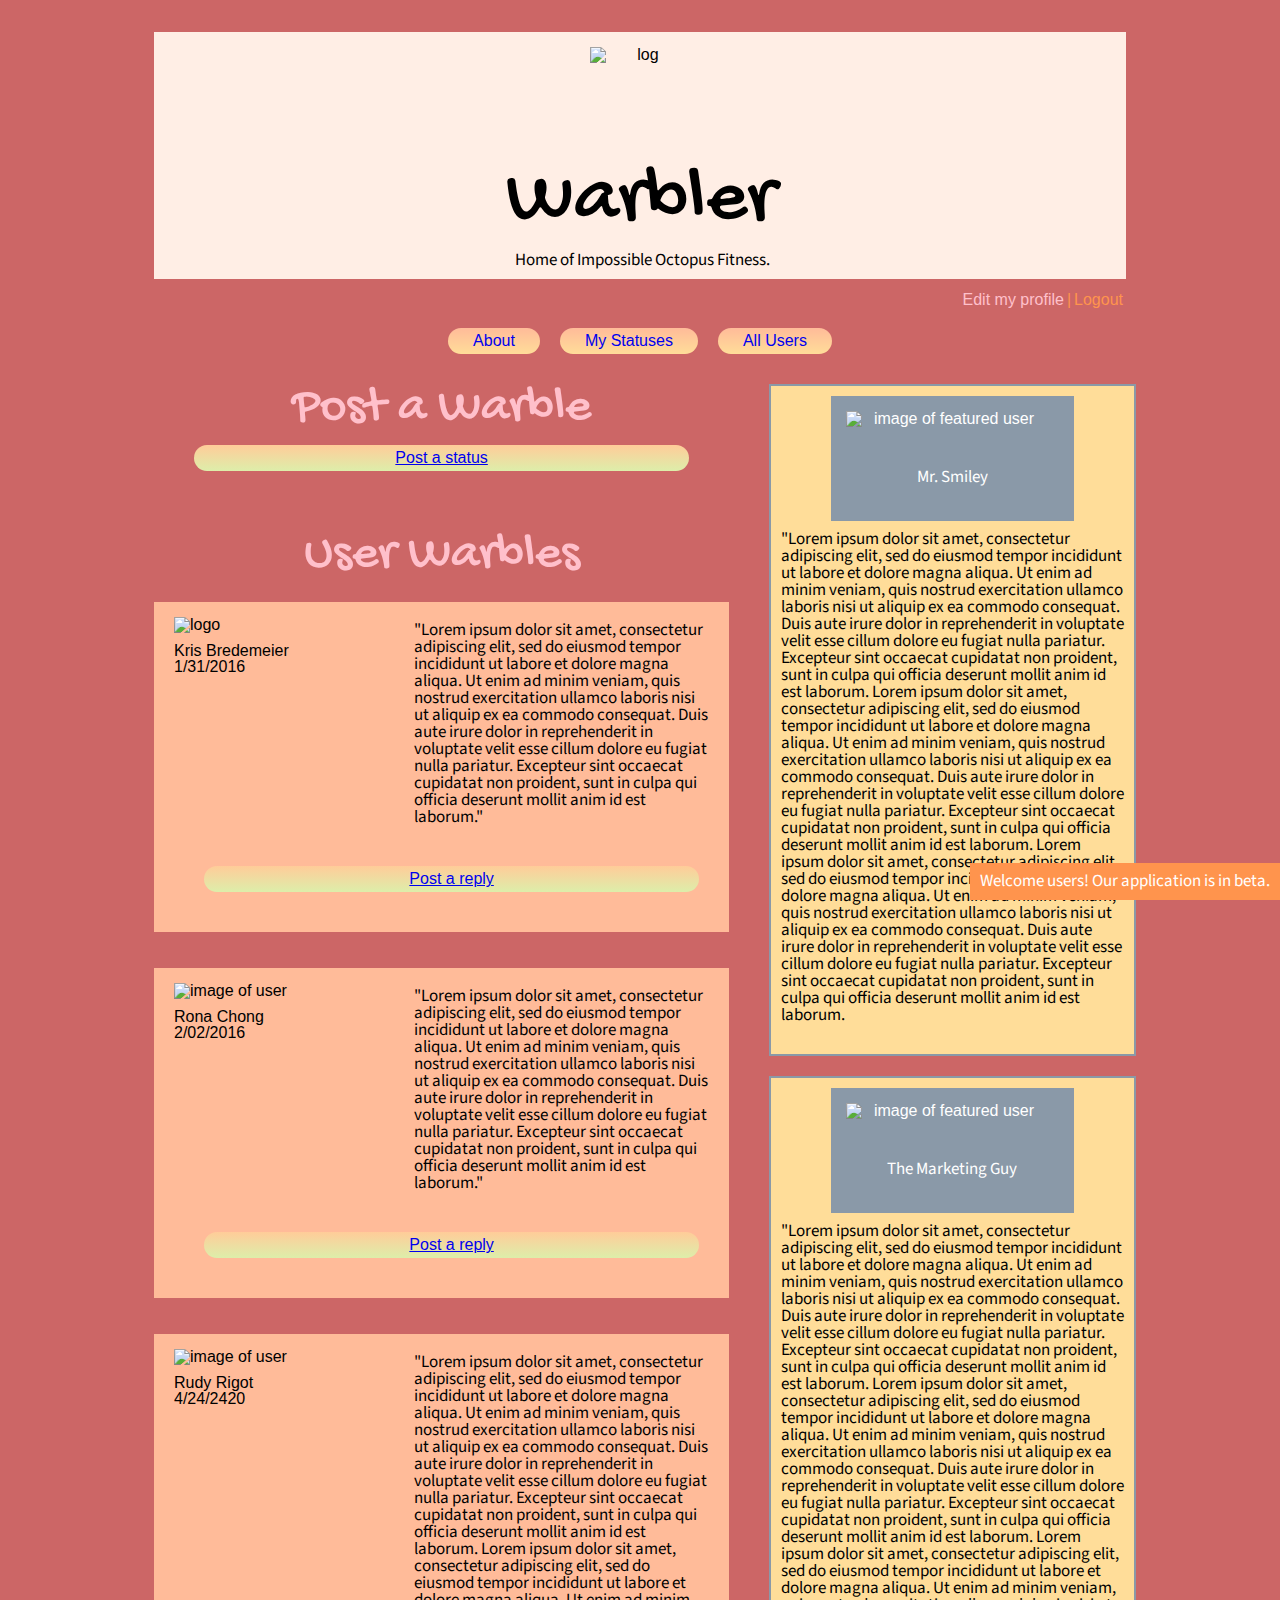
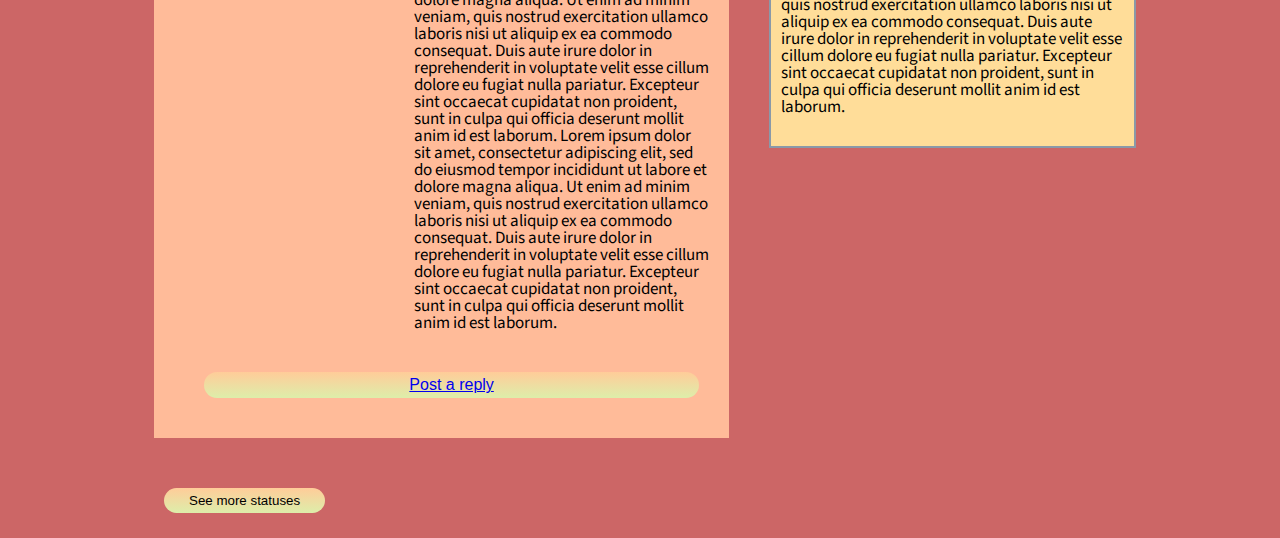
==== commit 7b6a6bd2: "file" ====
--- a/index.html
+++ b/index.html
@@ -1,159 +1,189 @@
 <!doctype html>
 
 <html lang="en">
-<head>
-  <meta charset="utf-8">
+    <head>
+        <!-- Meta -->
+        <meta charset="utf-8">
+        <title>impossible octopus fitness</title>
+        <meta name="description" content="impossible octopus fitness">
+        <meta name="Kris and Rona" content="impossible octopus fitness">
+        <meta name="viewport" content="width=760, initial-scale=1.0">
 
-  <title>impossible octopus fitness</title>
-  <meta name="description" content="impossible octopus fitness">
-  <meta name="Kris and Rona" content="impossible octopus fitness">
-  <meta name="viewport" content="width=760, initial-scale=1.0">
-  <link rel="stylesheet" type="text/css" href="style.css">
+        <!-- Style References -->
+        <link href='https://fonts.googleapis.com/css?family=Gochi+Hand' rel='stylesheet' type='text/css'>
+        <link href='https://fonts.googleapis.com/css?family=Source+Sans+Pro' rel='stylesheet' type='text/css'>
+        <link rel="stylesheet" type="text/css" href="style.css">
 
-  <!--[if lt IE 9]>
-  <script src="http://html5shiv.googlecode.com/svn/trunk/html5.js"></script>
-  <![endif]-->
-    
-    <script src="post_a_status.js"></script>
-    <script src="reply.js"></script>
-    <script src="addLoadEvent.js"></script>
-    <script src="toggle.js"></script>
-</head>
+        <!-- Javascript -->
+        <script src="scripts/post_a_status.js"></script>
+        <script src="scripts/reply.js"></script>
+        <script src="scripts/toggle.js"></script>
+        <script src="scripts/ajax.js"></script>
+        <script src="scripts/load_more.js"></script>
+    </head>
 
-<body>
-	<div id="container">
-        <header>
-            <div id="header_cont">
-                <div id="logo_cont">
-                    <img id="logo" width="100" src="http://www.procliparts.com/cliparts/pele/ekiE9gTAo-orange-bird.png" alt="log">
-                </div>
-                <div>
-                    <h1>Warbler</h1>
-                    <p id="tag_line">Home of impossible octopus fitness.</p>
+
+    <body>
+        <div id="container">
+
+            <!------ HEADER ------>
+            <header>
+
+                <!-- actual header -->
+                <div id="header_block">
+                        <img id="logo" width="100" src="http://www.procliparts.com/cliparts/pele/ekiE9gTAo-orange-bird.png" alt="log">
+                        <h1>Warbler</h1>
+                        <p id="tag_line">Home of Impossible Octopus Fitness.</p>
+
                 </div>
 
-            </div>
+                <!-- login/logout links-->
+                <ol id="log_in_links">
+                    <li><a href="">Edit my profile</a></li>
+                    <li><a href="twitter_log_out.html">Logout</a></li>
+                </ol>
 
-            <ol id="log_in_links">
-                <li><a href="">Edit my profile</a></li>
-                <li><a href="twitter_log_out.html">Logout</a></li>
-            </ol>
+                <!-- navigation menu -->
+                <div id="centeredmenu">
+                    <ul id="menu">
+                        <li><a href="impossible_octopus_fitness.html">About</a></li>
+                        <li><a href="twitter_profile.html">My Statuses</a></li>
+                        <li><a href="twitter_list.html">All Users</a></li>
+                    </ul>
+                </div>
 
-            <div id="centeredmenu">
-                <ul id="menu">
-                    <li><a href="impossible_octopus_fitness.html">About</a></li>
-                    <li><a href="twitter_profile.html">My Statuses</a></li>
-                    <li><a href="twitter_list.html">All Users</a></li>
-                </ul>
-            </div>
-
-        </header>
-
-        <main>
-            <section id="homepage_section">
-
-                <h2>Post a Warble</h2>
-
-                <form id="status_form">
-                    <textarea rows="4" cols="75">
-                    </textarea>
-                    <label><input type="checkbox">Use location?</label>
-                    <button>Post</button>
-                </form>
-
-                <a class="button" id="post_link" href="#/">Post a status</a>
-
-                <h2>User Warbles</h2>
-                <div class="status_update">
-                    <div class="image_block">
-                        <img alt="logo" class="status_img" src="https://holbertonintranet.s3.amazonaws.com/users/photos/000/000/034/thumb/image.png?1452813921" />
-                        <h6>Kris Bredemeier</h6>
-                        <h6>1/31/2016</h6>
-                    </div>
-                    <p> "Lorem ipsum dolor sit amet, consectetur adipiscing elit, sed do eiusmod tempor incididunt ut labore et dolore magna aliqua. Ut enim ad minim veniam, quis nostrud exercitation ullamco laboris nisi ut aliquip ex ea commodo consequat. Duis aute irure dolor in reprehenderit in voluptate velit esse cillum dolore eu fugiat nulla pariatur. Excepteur sint occaecat cupidatat non proident, sunt in culpa qui officia deserunt mollit anim id est laborum."</p>
-                    </div>
-                    <div class="reply_div">
-                        <form class="reply_form" id="reply_1">
-                            <textarea rows="4" cols="75">
-                            </textarea>
-                            <label><input type="checkbox">Use location?</label>
-                            <button>Post</button>
-                        </form>
-                        <a class="reply_link button" data-form_no="reply_1" href="#/">Post a reply</a>
-                    </div>
-                <br/>
+            </header>
 
 
-                <div class="status_update">
-                    <div class="image_block">
-                        <img alt="image of user" class="status_img" src="https://holbertonintranet.s3.amazonaws.com/users/photos/000/000/020/thumb/rona_square_img.JPG?1453083037" />
-                        <h6>Rona Chong</h6>
-                        <h6>2/02/2016</h6>
-                    </div>
-                    <p> "Lorem ipsum dolor sit amet, consectetur adipiscing elit, sed do eiusmod tempor incididunt ut labore et dolore magna aliqua. Ut enim ad minim veniam, quis nostrud exercitation ullamco laboris nisi ut aliquip ex ea commodo consequat. Duis aute irure dolor in reprehenderit in voluptate velit esse cillum dolore eu fugiat nulla pariatur. Excepteur sint occaecat cupidatat non proident, sunt in culpa qui officia deserunt mollit anim id est laborum."</p>
-                </div>
-                    <div class="reply_div">
-                    <form class="reply_form" id="reply_2">
+            <!------ MAIN ------>
+            <main>
+
+                <!----- section for user statuses ----->
+                <section id="homepage_section">
+
+                    <!----- post status form ----->
+                    <h2>Post a Warble</h2>
+                    <form id="status_form">
                         <textarea rows="4" cols="75">
                         </textarea>
                         <label><input type="checkbox">Use location?</label>
                         <button>Post</button>
                     </form>
-                    <a class="reply_link button" data-form_no="reply_2" href="#/">Post a reply</a>
+
+                    <a class="button" id="post_link" href="#/">Post a status</a>
+
+                    <!----- status updates ----->
+                    <h2>User Warbles</h2>
+
+                    <!--block 1-->
+                    <div class="status_update orange">
+                        <div class="image_block">
+                            <img alt="logo" class="status_img" src="https://holbertonintranet.s3.amazonaws.com/users/photos/000/000/034/thumb/image.png?1452813921" />
+                            <h6>Kris Bredemeier</h6>
+                            <h6>1/31/2016</h6>
+                        </div>
+                        <p>
+                            "Lorem ipsum dolor sit amet, consectetur adipiscing elit, sed do eiusmod tempor incididunt ut labore et dolore magna aliqua. Ut enim ad minim veniam, quis nostrud exercitation ullamco laboris nisi ut aliquip ex ea commodo consequat. Duis aute irure dolor in reprehenderit in voluptate velit esse cillum dolore eu fugiat nulla pariatur. Excepteur sint occaecat cupidatat non proident, sunt in culpa qui officia deserunt mollit anim id est laborum."
+                        </p>
+                        </div>
+                        <div class="reply_div orange">
+                            <form class="reply_form" id="reply_1">
+                                <textarea rows="4" cols="75">
+                                </textarea>
+                                <label><input type="checkbox">Use location?</label>
+                                <button>Post</button>
+                            </form>
+                            <a class="reply_link button" data-form_no="reply_1" href="#/">Post a reply</a>
+                        </div>
+                    <br/>
+
+                    <!--block 2-->
+                    <div class="status_update orange">
+                        <div class="image_block">
+                            <img alt="image of user" class="status_img" src="https://holbertonintranet.s3.amazonaws.com/users/photos/000/000/020/thumb/images.png?1458239784" />
+                            <h6>Rona Chong</h6>
+                            <h6>2/02/2016</h6>
+                        </div>
+                        <p>
+                            "Lorem ipsum dolor sit amet, consectetur adipiscing elit, sed do eiusmod tempor incididunt ut labore et dolore magna aliqua. Ut enim ad minim veniam, quis nostrud exercitation ullamco laboris nisi ut aliquip ex ea commodo consequat. Duis aute irure dolor in reprehenderit in voluptate velit esse cillum dolore eu fugiat nulla pariatur. Excepteur sint occaecat cupidatat non proident, sunt in culpa qui officia deserunt mollit anim id est laborum."
+                        </p>
                     </div>
-                <br/>
+                        <div class="reply_div orange">
+                            <form class="reply_form" id="reply_2">
+                                <textarea rows="4" cols="75">
+                                </textarea>
+                                <label><input type="checkbox">Use location?</label>
+                                <button>Post</button>
+                            </form>
+                            <a class="reply_link button" data-form_no="reply_2" href="#/">Post a reply</a>
+                        </div>
+                    <br/>
 
-                <div class="status_update">
-                    <div class="image_block">
-                        <img alt="image of user" class="status_img" src="https://www.holbertonschool.com/assets/portraits/rudy-4304612245b36c56ac72cdd28ad0cf8a9d028ef61478ac87aaabe068da940a56.jpg" />
-                        <h6>Rudy Rigot</h6>
-                        <h6>4/24/2420</h6>
+                    <!--block 3-->
+                    <div class="status_update orange">
+                        <div class="image_block">
+                            <img alt="image of user" class="status_img" src="https://www.holbertonschool.com/assets/portraits/rudy-4304612245b36c56ac72cdd28ad0cf8a9d028ef61478ac87aaabe068da940a56.jpg" />
+                            <h6>Rudy Rigot</h6>
+                            <h6>4/24/2420</h6>
+                        </div>
+                        <p>
+                            "Lorem ipsum dolor sit amet, consectetur adipiscing elit, sed do eiusmod tempor incididunt ut labore et dolore magna aliqua. Ut enim ad minim veniam, quis nostrud exercitation ullamco laboris nisi ut aliquip ex ea commodo consequat. Duis aute irure dolor in reprehenderit in voluptate velit esse cillum dolore eu fugiat nulla pariatur. Excepteur sint occaecat cupidatat non proident, sunt in culpa qui officia deserunt mollit anim id est laborum. Lorem ipsum dolor sit amet, consectetur adipiscing elit, sed do eiusmod tempor incididunt ut labore et dolore magna aliqua. Ut enim ad minim veniam, quis nostrud exercitation ullamco laboris nisi ut aliquip ex ea commodo consequat. Duis aute irure dolor in reprehenderit in voluptate velit esse cillum dolore eu fugiat nulla pariatur. Excepteur sint occaecat cupidatat non proident, sunt in culpa qui officia deserunt mollit anim id est laborum. Lorem ipsum dolor sit amet, consectetur adipiscing elit, sed do eiusmod tempor incididunt ut labore et dolore magna aliqua. Ut enim ad minim veniam, quis nostrud exercitation ullamco laboris nisi ut aliquip ex ea commodo consequat. Duis aute irure dolor in reprehenderit in voluptate velit esse cillum dolore eu fugiat nulla pariatur. Excepteur sint occaecat cupidatat non proident, sunt in culpa qui officia deserunt mollit anim id est laborum.
+                        </p>
                     </div>
-                    <p> "Lorem ipsum dolor sit amet, consectetur adipiscing elit, sed do eiusmod tempor incididunt ut labore et dolore magna aliqua. Ut enim ad minim veniam, quis nostrud exercitation ullamco laboris nisi ut aliquip ex ea commodo consequat. Duis aute irure dolor in reprehenderit in voluptate velit esse cillum dolore eu fugiat nulla pariatur. Excepteur sint occaecat cupidatat non proident, sunt in culpa qui officia deserunt mollit anim id est laborum. Lorem ipsum dolor sit amet, consectetur adipiscing elit, sed do eiusmod tempor incididunt ut labore et dolore magna aliqua. Ut enim ad minim veniam, quis nostrud exercitation ullamco laboris nisi ut aliquip ex ea commodo consequat. Duis aute irure dolor in reprehenderit in voluptate velit esse cillum dolore eu fugiat nulla pariatur. Excepteur sint occaecat cupidatat non proident, sunt in culpa qui officia deserunt mollit anim id est laborum. Lorem ipsum dolor sit amet, consectetur adipiscing elit, sed do eiusmod tempor incididunt ut labore et dolore magna aliqua. Ut enim ad minim veniam, quis nostrud exercitation ullamco laboris nisi ut aliquip ex ea commodo consequat. Duis aute irure dolor in reprehenderit in voluptate velit esse cillum dolore eu fugiat nulla pariatur. Excepteur sint occaecat cupidatat non proident, sunt in culpa qui officia deserunt mollit anim id est laborum.</p>
-                </div>
-                    <div class="reply_div">
-                    <form class="reply_form" id="reply_3">
-                        <textarea rows="4" cols="75">
-                        </textarea>
-                        <label><input type="checkbox">Use location?</label>
-                        <button>Post</button>
-                    </form>
-                    <a class="reply_link button" data-form_no="reply_3" href="#/">Post a reply</a>
+                        <div class="reply_div orange">
+                            <form class="reply_form" id="reply_3">
+                                <textarea rows="4" cols="75">
+                                </textarea>
+                                <label><input type="checkbox">Use location?</label>
+                                <button>Post</button>
+                            </form>
+                            <a class="reply_link button" data-form_no="reply_3" href="#/">Post a reply</a>
+                        </div>
+
+                        <h2></h2>
+                        <button id="see_more" class="button" type="button" >See more statuses</button>
+                        <div id="more_statuses"></div>
+
+                </section>
+
+
+                <!----- aside for user bios ----->
+                <aside>
+
+                    <!--block 1-->
+                    <div class="bio_block" id="block">
+                        <div class="image_block">
+                            <img alt="image of featured user" src="https://www.holbertonschool.com/assets/portraits/sylvain-77f70e45719e3f1f0fbbc97f7bb8ef02b8361bd640a5747b200a1c87c9813b2a.jpg" />
+                            <br>
+                            <br>
+                            <p>Mr. Smiley</p>
+                        </div>
+                        <p class="bio_paragraph">
+                            "Lorem ipsum dolor sit amet, consectetur adipiscing elit, sed do eiusmod tempor incididunt ut labore et dolore magna aliqua. Ut enim ad minim veniam, quis nostrud exercitation ullamco laboris nisi ut aliquip ex ea commodo consequat. Duis aute irure dolor in reprehenderit in voluptate velit esse cillum dolore eu fugiat nulla pariatur. Excepteur sint occaecat cupidatat non proident, sunt in culpa qui officia deserunt mollit anim id est laborum. Lorem ipsum dolor sit amet, consectetur adipiscing elit, sed do eiusmod tempor incididunt ut labore et dolore magna aliqua. Ut enim ad minim veniam, quis nostrud exercitation ullamco laboris nisi ut aliquip ex ea commodo consequat. Duis aute irure dolor in reprehenderit in voluptate velit esse cillum dolore eu fugiat nulla pariatur. Excepteur sint occaecat cupidatat non proident, sunt in culpa qui officia deserunt mollit anim id est laborum. Lorem ipsum dolor sit amet, consectetur adipiscing elit, sed do eiusmod tempor incididunt ut labore et dolore magna aliqua. Ut enim ad minim veniam, quis nostrud exercitation ullamco laboris nisi ut aliquip ex ea commodo consequat. Duis aute irure dolor in reprehenderit in voluptate velit esse cillum dolore eu fugiat nulla pariatur. Excepteur sint occaecat cupidatat non proident, sunt in culpa qui officia deserunt mollit anim id est laborum.
+                        </p>
                     </div>
 
-            </section>
+                    <!--block 2-->
+                    <div class="bio_block" id="block2">
+                        <div class="image_block">
+                            <img alt="image of featured user" src="https://www.holbertonschool.com/assets/portraits/julien-3ecadbba47cb3d2d3491ef5bdc9a2f36774a42caf310cbef659435c622fba03c.jpg" />
+                            <br>
+                            <br>
+                            <p>The Marketing Guy</p>
+                        </div>
+                        <p class="bio_paragraph">
+                            "Lorem ipsum dolor sit amet, consectetur adipiscing elit, sed do eiusmod tempor incididunt ut labore et dolore magna aliqua. Ut enim ad minim veniam, quis nostrud exercitation ullamco laboris nisi ut aliquip ex ea commodo consequat. Duis aute irure dolor in reprehenderit in voluptate velit esse cillum dolore eu fugiat nulla pariatur. Excepteur sint occaecat cupidatat non proident, sunt in culpa qui officia deserunt mollit anim id est laborum. Lorem ipsum dolor sit amet, consectetur adipiscing elit, sed do eiusmod tempor incididunt ut labore et dolore magna aliqua. Ut enim ad minim veniam, quis nostrud exercitation ullamco laboris nisi ut aliquip ex ea commodo consequat. Duis aute irure dolor in reprehenderit in voluptate velit esse cillum dolore eu fugiat nulla pariatur. Excepteur sint occaecat cupidatat non proident, sunt in culpa qui officia deserunt mollit anim id est laborum. Lorem ipsum dolor sit amet, consectetur adipiscing elit, sed do eiusmod tempor incididunt ut labore et dolore magna aliqua. Ut enim ad minim veniam, quis nostrud exercitation ullamco laboris nisi ut aliquip ex ea commodo consequat. Duis aute irure dolor in reprehenderit in voluptate velit esse cillum dolore eu fugiat nulla pariatur. Excepteur sint occaecat cupidatat non proident, sunt in culpa qui officia deserunt mollit anim id est laborum.
+                        </p>
+                    </div>
 
-            <aside>
-                <div class="bio_block" id="block">
-                    <div class="image_block">
-                        <img alt="image of featured user" src="https://www.holbertonschool.com/assets/portraits/sylvain-77f70e45719e3f1f0fbbc97f7bb8ef02b8361bd640a5747b200a1c87c9813b2a.jpg" />
-                        <br>
-                        <br>
-                        <p>Mr. Smiley</p>
+                </aside>
+            </main>
 
-                    </div>
-                    <p class="bio_paragraph"> "Lorem ipsum dolor sit amet, consectetur adipiscing elit, sed do eiusmod tempor incididunt ut labore et dolore magna aliqua. Ut enim ad minim veniam, quis nostrud exercitation ullamco laboris nisi ut aliquip ex ea commodo consequat. Duis aute irure dolor in reprehenderit in voluptate velit esse cillum dolore eu fugiat nulla pariatur. Excepteur sint occaecat cupidatat non proident, sunt in culpa qui officia deserunt mollit anim id est laborum. Lorem ipsum dolor sit amet, consectetur adipiscing elit, sed do eiusmod tempor incididunt ut labore et dolore magna aliqua. Ut enim ad minim veniam, quis nostrud exercitation ullamco laboris nisi ut aliquip ex ea commodo consequat. Duis aute irure dolor in reprehenderit in voluptate velit esse cillum dolore eu fugiat nulla pariatur. Excepteur sint occaecat cupidatat non proident, sunt in culpa qui officia deserunt mollit anim id est laborum. Lorem ipsum dolor sit amet, consectetur adipiscing elit, sed do eiusmod tempor incididunt ut labore et dolore magna aliqua. Ut enim ad minim veniam, quis nostrud exercitation ullamco laboris nisi ut aliquip ex ea commodo consequat. Duis aute irure dolor in reprehenderit in voluptate velit esse cillum dolore eu fugiat nulla pariatur. Excepteur sint occaecat cupidatat non proident, sunt in culpa qui officia deserunt mollit anim id est laborum.</p>
-                </div>
+            <!------ FOOTER ------>
+            <footer>
+                <p id="footer_msg">Welcome users! Our application is in beta.</p>
+            </footer>
 
-                <div class="bio_block" id="block2">
-                    <div class="image_block">
-                        <img alt="image of featured user" src="https://www.holbertonschool.com/assets/portraits/julien-3ecadbba47cb3d2d3491ef5bdc9a2f36774a42caf310cbef659435c622fba03c.jpg" />
-                        <br>
-                        <br>
-                        <p>The Marketing Guy</p>
-
-                    </div>
-                    <p class="bio_paragraph"> "Lorem ipsum dolor sit amet, consectetur adipiscing elit, sed do eiusmod tempor incididunt ut labore et dolore magna aliqua. Ut enim ad minim veniam, quis nostrud exercitation ullamco laboris nisi ut aliquip ex ea commodo consequat. Duis aute irure dolor in reprehenderit in voluptate velit esse cillum dolore eu fugiat nulla pariatur. Excepteur sint occaecat cupidatat non proident, sunt in culpa qui officia deserunt mollit anim id est laborum. Lorem ipsum dolor sit amet, consectetur adipiscing elit, sed do eiusmod tempor incididunt ut labore et dolore magna aliqua. Ut enim ad minim veniam, quis nostrud exercitation ullamco laboris nisi ut aliquip ex ea commodo consequat. Duis aute irure dolor in reprehenderit in voluptate velit esse cillum dolore eu fugiat nulla pariatur. Excepteur sint occaecat cupidatat non proident, sunt in culpa qui officia deserunt mollit anim id est laborum. Lorem ipsum dolor sit amet, consectetur adipiscing elit, sed do eiusmod tempor incididunt ut labore et dolore magna aliqua. Ut enim ad minim veniam, quis nostrud exercitation ullamco laboris nisi ut aliquip ex ea commodo consequat. Duis aute irure dolor in reprehenderit in voluptate velit esse cillum dolore eu fugiat nulla pariatur. Excepteur sint occaecat cupidatat non proident, sunt in culpa qui officia deserunt mollit anim id est laborum.</p>
-                </div>
-            </aside>
-        </main>
-
-	<footer>
-		<p id="footer_msg">Welcome users! Our application is in beta.</p>
-	</footer>
-
-	</div>
-</body>
+        </div>
+    </body>
 </html>
-
-		--- a/style.css
+++ b/style.css
@@ -1,8 +1,6 @@
-/* http://meyerweb.com/eric/tools/css/reset/ 
-   v2.0 | 20110126
-   License: none (public domain)
-*/
-
+/***************** http://meyerweb.com/eric/tools/css/reset/ ******************
+****************** v2.0 | 20110126 License: none (public domain)   ************/
+   
 html, body, div, span, applet, object, iframe,
 h1, h2, h3, h4, h5, h6, p, blockquote, pre,
 a, abbr, acronym, address, big, cite, code,
@@ -55,7 +53,6 @@
 	border-style: solid;
 	border-width: 15px;
 	border-color: #cc6666;
-
 }
 
 #container {
@@ -65,52 +62,83 @@
 }
 
 
-
-
-/* Header Styles */
+/****************** Prefixes for Browsers ******************/
+/* 
+Here be dragons! Lots of (syntax) changes
+Read: http://css-tricks.com/old-flexbox-and-new-flexbox/
+
+Mixing both old- and new syntax http://css-tricks.com/using-flexbox/
+
+Thank you @chriscoyier !
+*/
+
+.page-wrap {
+  display: -webkit-box;  /* OLD - iOS 6-, Safari 3.1-6, BB7 */
+  display: -ms-flexbox;  /* TWEENER - IE 10 */
+  display: -webkit-flex; /* NEW - Safari 6.1+. iOS 7.1+, BB10 */
+  display: flex;         /* NEW, Spec - Firefox, Chrome, Opera */
+}
+
+.main-nav,
+.main-sidebar {
+  -webkit-box-flex: 1;   /* OLD - iOS 6-, Safari 3.1-6 */
+  width: 20%;            /* For old syntax, otherwise collapses. */
+  -webkit-flex: 1;       /* Safari 6.1+. iOS 7.1+, BB10 */
+  -ms-flex: 1;           /* IE 10 */
+  flex: 1;               /* NEW, Spec - Firefox, Chrome, Opera */
+}
+
+
+/****************** Button Styling ******************/
+
+.button {
+    margin: 10px 20px;    
+	text-align: center;
+	padding: 5px 25px;
+	border: 1px;
+	border-radius: 25px;
+	border-color: black;
+    list-style:none;
+	background: linear-gradient(0deg, #ddeeaa, #ffcc99);
+}
+
+
+/******************* Text Styling ********************/
+p {
+    font-family: 'Source Sans Pro', sans-serif;
+    font-size: 17px;
+}
+
+/******************* Header Styles *******************/
 
 header {
-	border-style: solid;
-	border-width: 10px;
-	border-color: #cc6666;
 	display: flex;
     flex-direction: column;
-}
-
-#header_cont {
+    margin-bottom: 0 10px 40px 10px;
+}
+
+#header_block {
     display: flex;
     flex-direction: column;
+    align-content: center;
+    text-align: center;
     background-color: #ffeee5;
-}
-
-#header_cont span {
-    display: flex;
-    flex-direction: row;
+    margin: 17px 10px 3px 10px;
 }
 
 #logo {
     width: 100px;
     height: 100px;
-	margin: 15px;
+	margin: 15px auto;
 }
 
 h1 {
-    align-self: center;
-    width: 60%;
-	font-family: Verdana, Geneva, sans-serif;
+    font-family: 'Gochi Hand', cursive;
 	font-size: 80px;
 }
 
-section {
-	width: 60%;
-}
-
-h2 {
-  text-align: center;
-  font-size: 4vw;
-  color: pink;
-  padding-top: 20px;
-  padding-bottom: 10px;
+#tag_line {
+	margin: 10px 10px 10px 15px;
 }
 
 #log_in_links {
@@ -199,15 +227,12 @@
 	background: #ff6666;
 }
 
-#tag_line {
-	margin: 10px;
-}
-
 #menu a {
 	text-decoration: none;
 }
 
-/* Main Part */
+
+/****************** Main Styles *********************/
 
 main {
     display: flex;
@@ -215,8 +240,27 @@
     justify-content: space-between;
 }
 
-section div {
+section {
+	width: 60%;
+}
+
+section div.orange {
 	background-color: #ffbb99;
+}
+
+h2 {
+  font-family: 'Gochi Hand', cursive;
+  text-align: center;
+  font-size: 4vw;
+  color: pink;
+  padding-top: 20px;
+  padding-bottom: 10px;
+}
+
+#post_link {
+    display: flex;
+    justify-content: center;
+    margin: 0 50px 40px 50px;
 }
 
 textarea {
@@ -230,16 +274,21 @@
 }
 
 .status_img {
-	padding-right: 10px;
 	width: 200px;
 }
 
 .image_block {
-	float: left;
+    display: flex;
+    flex-direction: column;
+    margin: 5px 30px 0 10px;
+}
+
+.image_block img {
+    margin-bottom: 10px;
 }
 
 .status_update p {
-	display: inline;
+    margin: 10px;
 }
 
 #status_form {
@@ -252,24 +301,28 @@
     flex-wrap: wrap;
     justify-content: center;
     margin: 0px 10px 10px 10px;
-    padding-bottom: 20px;
+    padding: 10px 10px 20px 30px;
 }
 
 .reply_link {
-    margin: 20px;
-    background-color: aqua;
+    text-align: center;
+    margin-bottom: 20px;
 }
 
 .reply_form {
     display: none;
 }
 
+.reply_div label {
+    display: block;
+}
+
 .reply_form textarea {
     width: 95%;
 }
 
-
-/* Aside */
+/****************** Aside Styles *********************/
+
 aside {
 	width: 37%;
 	display: inline-block;
@@ -282,8 +335,6 @@
 }
 
 .bio_block {
-	float: left;
-	clear: right;
 	padding: 10px;
     margin-top: 20px;
 	border-style: solid;
@@ -303,24 +354,12 @@
 	text-align: center;
 }
 
-.bio_paragraph {
-	float: left;
-	clear: left;
-}
-
 .bio_block p {
 	padding-bottom: 20px;
 }
 
-.bio_block {
-	float: left;
-}
-
-.bio_block p {
-	display: inline;
-}
-
-/* Footer */
+/****************** Footer Styles *********************/
+
 #footer_msg {
 	position: fixed;
 	bottom: 0;
@@ -338,6 +377,7 @@
 	font-size: 22px;
 }
 
+/****************** Styles for List of User Profile Page *********************/
 
 .profile_bio {
 	float: left;
@@ -385,7 +425,7 @@
 	padding-bottom: 10px;
 }
 
-/* List of All Users Styles */
+/****************** Styles for List of All Users Page *********************/
 
 .loau_block {
 	float: left;
@@ -423,13 +463,6 @@
 	padding-bottom: 20px;
 }
 
-.bio_block {
-	float: left;
-}
-
-.bio_block p {
-	display: inline;
-}
 .about_block {
 	float: left;
 	clear: right;
@@ -437,7 +470,7 @@
 	margin: 10px;
 }
 
-/* Media Queries */
+/****************** Media Queries *********************/
 
 @media only screen and (max-width: 992px) {
     #container {
@@ -465,8 +498,7 @@
         list-style:none;
         margin:0;
         padding:0;
-        text-align:center;
-        
+        text-align:center;  
     }
     
     #log_in_links li {
@@ -500,15 +532,12 @@
     
     #block {
         display: inline-block;
-        float: none;
         margin-right: 10px;
     }
     
     #block2 {
         display: inline-block;
-        float: none;
         margin-left: 10px;
-        
     }
 
 
@@ -525,10 +554,6 @@
     
     h1 {
         font-size: 16px; font-size: 8vw;
-    }
-    
-    #menu li {
-        float: none;
     }
     
     #loginmenu {
@@ -539,8 +564,7 @@
         list-style:none;
         margin:0;
         padding:0;
-        text-align:center;
-        
+        text-align:center;   
     }
     
     #log_in_links li {
@@ -585,6 +609,12 @@
         width: 100%;
     }
 }
-
-
-}
+} /* not sure what this bracket is for... 
+/****************** Map Styling *********************/
+
+#mapContainer {
+    width: 2000px;
+    height: 1800px;
+    margin: 0 auto;
+    background-color: none;
+}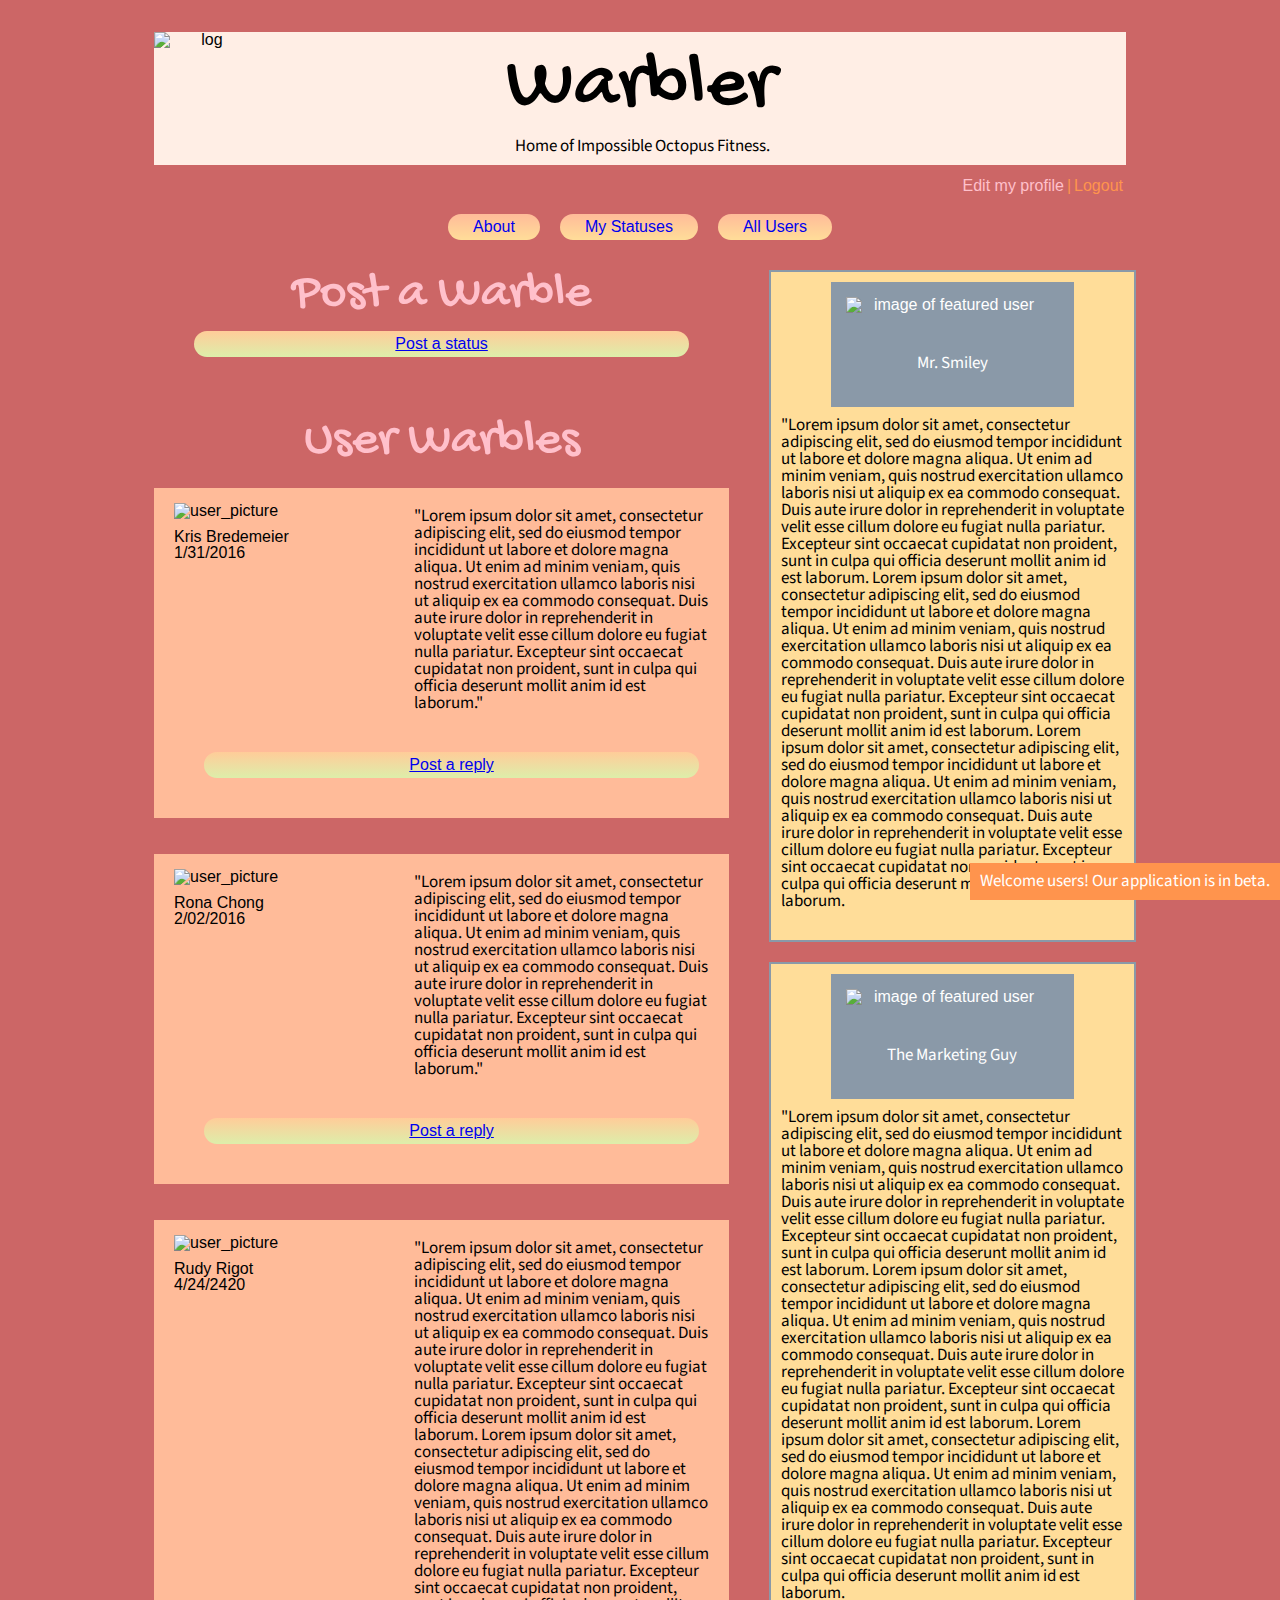
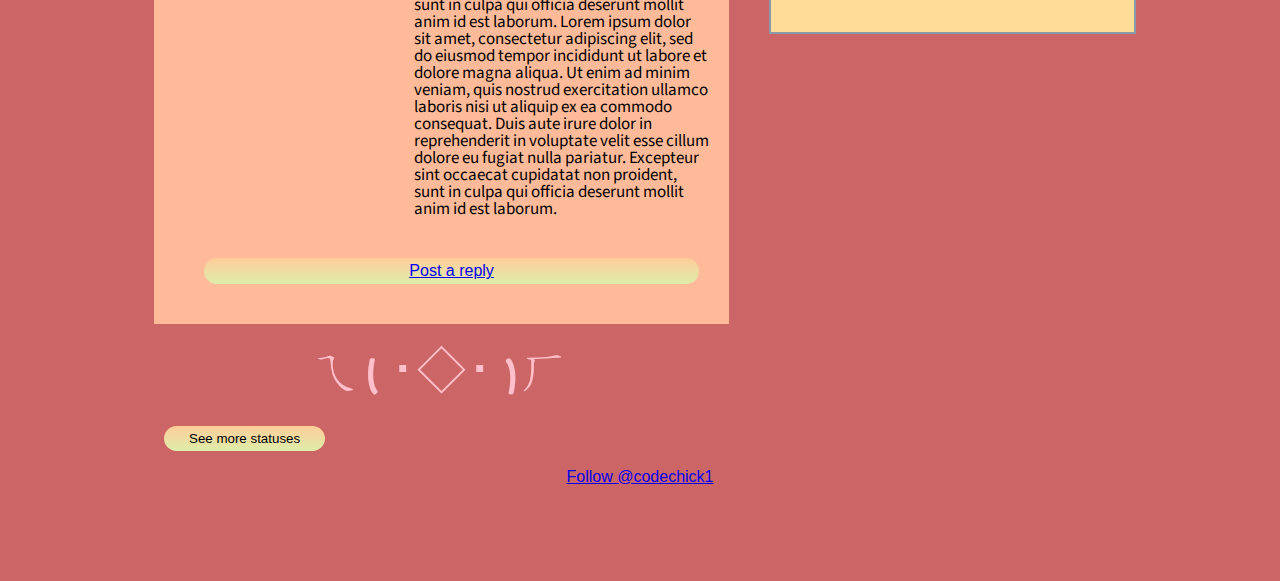
==== commit 42001a7a: "Merge pull request #6 from ronachong/krisbredemeier-gh-pages" ====
--- a/index.html
+++ b/index.html
@@ -26,12 +26,12 @@
     <body>
         <div id="container">
 
-            <!------ HEADER ------>
+            <!-- HEADER -->
             <header>
 
                 <!-- actual header -->
                 <div id="header_block">
-                        <img id="logo" width="100" src="http://www.procliparts.com/cliparts/pele/ekiE9gTAo-orange-bird.png" alt="log">
+                        <img id="warbler_logo" width="100" src="http://www.procliparts.com/cliparts/pele/ekiE9gTAo-orange-bird.png" alt="log">
                         <h1>Warbler</h1>
                         <p id="tag_line">Home of Impossible Octopus Fitness.</p>
 
@@ -55,32 +55,32 @@
             </header>
 
 
-            <!------ MAIN ------>
+            <!--MAIN-->
             <main>
 
-                <!----- section for user statuses ----->
+                <!-- section for user statuses -->
                 <section id="homepage_section">
 
-                    <!----- post status form ----->
+                    <!-- post status form -->
                     <h2>Post a Warble</h2>
                     <form id="status_form">
-                        <textarea rows="4" cols="75">
+                        <textarea title="status_form" rows="4" cols="75">
                         </textarea>
                         <label><input type="checkbox">Use location?</label>
-                        <button>Post</button>
+                        <button type="submit">Post</button>
                     </form>
 
                     <a class="button" id="post_link" href="#/">Post a status</a>
 
-                    <!----- status updates ----->
+                    <!-- status updates -->
                     <h2>User Warbles</h2>
 
                     <!--block 1-->
                     <div class="status_update orange">
                         <div class="image_block">
-                            <img alt="logo" class="status_img" src="https://holbertonintranet.s3.amazonaws.com/users/photos/000/000/034/thumb/image.png?1452813921" />
-                            <h6>Kris Bredemeier</h6>
-                            <h6>1/31/2016</h6>
+                            <img alt="user_picture" class="status_img" src="https://holbertonintranet.s3.amazonaws.com/users/photos/000/000/034/thumb/image.png?1452813921" />
+                            <h3>Kris Bredemeier</h3>
+                            <h3>1/31/2016</h3>
                         </div>
                         <p>
                             "Lorem ipsum dolor sit amet, consectetur adipiscing elit, sed do eiusmod tempor incididunt ut labore et dolore magna aliqua. Ut enim ad minim veniam, quis nostrud exercitation ullamco laboris nisi ut aliquip ex ea commodo consequat. Duis aute irure dolor in reprehenderit in voluptate velit esse cillum dolore eu fugiat nulla pariatur. Excepteur sint occaecat cupidatat non proident, sunt in culpa qui officia deserunt mollit anim id est laborum."
@@ -93,16 +93,16 @@
                                 <label><input type="checkbox">Use location?</label>
                                 <button>Post</button>
                             </form>
-                            <a class="reply_link button" data-form_no="reply_1" href="#/">Post a reply</a>
+                            <a class="reply_link button" data-form_no="reply_1" href="reply_1">Post a reply</a>
                         </div>
                     <br/>
 
                     <!--block 2-->
                     <div class="status_update orange">
                         <div class="image_block">
-                            <img alt="image of user" class="status_img" src="https://holbertonintranet.s3.amazonaws.com/users/photos/000/000/020/thumb/images.png?1458239784" />
-                            <h6>Rona Chong</h6>
-                            <h6>2/02/2016</h6>
+                            <img alt="user_picture" class="status_img" src="https://holbertonintranet.s3.amazonaws.com/users/photos/000/000/020/thumb/images.png?1458239784" />
+                            <h3>Rona Chong</h3>
+                            <h3>2/02/2016</h3>
                         </div>
                         <p>
                             "Lorem ipsum dolor sit amet, consectetur adipiscing elit, sed do eiusmod tempor incididunt ut labore et dolore magna aliqua. Ut enim ad minim veniam, quis nostrud exercitation ullamco laboris nisi ut aliquip ex ea commodo consequat. Duis aute irure dolor in reprehenderit in voluptate velit esse cillum dolore eu fugiat nulla pariatur. Excepteur sint occaecat cupidatat non proident, sunt in culpa qui officia deserunt mollit anim id est laborum."
@@ -115,16 +115,16 @@
                                 <label><input type="checkbox">Use location?</label>
                                 <button>Post</button>
                             </form>
-                            <a class="reply_link button" data-form_no="reply_2" href="#/">Post a reply</a>
+                            <a class="reply_link button" data-form_no="reply_2" href="reply_2">Post a reply</a>
                         </div>
                     <br/>
 
                     <!--block 3-->
                     <div class="status_update orange">
                         <div class="image_block">
-                            <img alt="image of user" class="status_img" src="https://www.holbertonschool.com/assets/portraits/rudy-4304612245b36c56ac72cdd28ad0cf8a9d028ef61478ac87aaabe068da940a56.jpg" />
-                            <h6>Rudy Rigot</h6>
-                            <h6>4/24/2420</h6>
+                            <img alt="user_picture" class="status_img" src="https://www.holbertonschool.com/assets/portraits/rudy-4304612245b36c56ac72cdd28ad0cf8a9d028ef61478ac87aaabe068da940a56.jpg" />
+                            <h3>Rudy Rigot</h3>
+                            <h3>4/24/2420</h3>
                         </div>
                         <p>
                             "Lorem ipsum dolor sit amet, consectetur adipiscing elit, sed do eiusmod tempor incididunt ut labore et dolore magna aliqua. Ut enim ad minim veniam, quis nostrud exercitation ullamco laboris nisi ut aliquip ex ea commodo consequat. Duis aute irure dolor in reprehenderit in voluptate velit esse cillum dolore eu fugiat nulla pariatur. Excepteur sint occaecat cupidatat non proident, sunt in culpa qui officia deserunt mollit anim id est laborum. Lorem ipsum dolor sit amet, consectetur adipiscing elit, sed do eiusmod tempor incididunt ut labore et dolore magna aliqua. Ut enim ad minim veniam, quis nostrud exercitation ullamco laboris nisi ut aliquip ex ea commodo consequat. Duis aute irure dolor in reprehenderit in voluptate velit esse cillum dolore eu fugiat nulla pariatur. Excepteur sint occaecat cupidatat non proident, sunt in culpa qui officia deserunt mollit anim id est laborum. Lorem ipsum dolor sit amet, consectetur adipiscing elit, sed do eiusmod tempor incididunt ut labore et dolore magna aliqua. Ut enim ad minim veniam, quis nostrud exercitation ullamco laboris nisi ut aliquip ex ea commodo consequat. Duis aute irure dolor in reprehenderit in voluptate velit esse cillum dolore eu fugiat nulla pariatur. Excepteur sint occaecat cupidatat non proident, sunt in culpa qui officia deserunt mollit anim id est laborum.
@@ -137,17 +137,17 @@
                                 <label><input type="checkbox">Use location?</label>
                                 <button>Post</button>
                             </form>
-                            <a class="reply_link button" data-form_no="reply_3" href="#/">Post a reply</a>
+                            <a class="reply_link button" data-form_no="reply_3" href="#reply_3">Post a reply</a>
                         </div>
 
-                        <h2></h2>
+                        <h2> ㄟ( ･◇･ )ㄏ </h2>
                         <button id="see_more" class="button" type="button" >See more statuses</button>
                         <div id="more_statuses"></div>
 
                 </section>
 
 
-                <!----- aside for user bios ----->
+                <!-- aside for user bios -->
                 <aside>
 
                     <!--block 1-->
@@ -179,8 +179,13 @@
                 </aside>
             </main>
 
-            <!------ FOOTER ------>
-            <footer>
+            <!-- FOOTER -->
+            <footer class="footer_background">
+                <div class="follow">
+                  <a href="https://twitter.com/codechick1" class="twitter-follow-button" data-show-count="false" data-size="large" data-dnt="true">Follow @codechick1</a> <script>!function(d,s,id){var js,fjs=d.getElementsByTagName(s)[0],p=/^http:/.test(d.location)?'http':'https';if(!d.getElementById(id)){js=d.createElement(s);js.id=id;js.src=p+'://platform.twitter.com/widgets.js';fjs.parentNode.insertBefore(js,fjs);}}(document, 'script', 'twitter-wjs');</script>
+                </div>
+
+              </div>
                 <p id="footer_msg">Welcome users! Our application is in beta.</p>
             </footer>
 
--- a/style.css
+++ b/style.css
@@ -1,6 +1,6 @@
 /***************** http://meyerweb.com/eric/tools/css/reset/ ******************
 ****************** v2.0 | 20110126 License: none (public domain)   ************/
-   
+
 html, body, div, span, applet, object, iframe,
 h1, h2, h3, h4, h5, h6, p, blockquote, pre,
 a, abbr, acronym, address, big, cite, code,
@@ -10,8 +10,8 @@
 dl, dt, dd, ol, ul, li,
 fieldset, form, label, legend,
 table, caption, tbody, tfoot, thead, tr, th, td,
-article, aside, canvas, details, embed, 
-figure, figcaption, footer, header, hgroup, 
+article, aside, canvas, details, embed,
+figure, figcaption, footer, header, hgroup,
 menu, nav, output, ruby, section, summary,
 time, mark, audio, video {
 	margin: 0;
@@ -22,7 +22,7 @@
 	vertical-align: baseline;
 }
 /* HTML5 display-role reset for older browsers */
-article, aside, details, figcaption, figure, 
+article, aside, details, figcaption, figure,
 footer, header, hgroup, menu, nav, section {
 	display: block;
 }
@@ -63,7 +63,7 @@
 
 
 /****************** Prefixes for Browsers ******************/
-/* 
+/*
 Here be dragons! Lots of (syntax) changes
 Read: http://css-tricks.com/old-flexbox-and-new-flexbox/
 
@@ -92,7 +92,7 @@
 /****************** Button Styling ******************/
 
 .button {
-    margin: 10px 20px;    
+    margin: 10px 20px;
 	text-align: center;
 	padding: 5px 25px;
 	border: 1px;
@@ -209,7 +209,7 @@
 }
 
 #menu li {
-	margin: 10px;    
+	margin: 10px;
 	text-align: center;
 	padding: 5px 25px;
 	border: 1px;
@@ -261,6 +261,7 @@
     display: flex;
     justify-content: center;
     margin: 0 50px 40px 50px;
+		display: none;
 }
 
 textarea {
@@ -292,7 +293,7 @@
 }
 
 #status_form {
-    display: none;
+    display: block;
 }
 
 .reply_div {
@@ -307,10 +308,11 @@
 .reply_link {
     text-align: center;
     margin-bottom: 20px;
+		display: none;
 }
 
 .reply_form {
-    display: none;
+    display: block;
 }
 
 .reply_div label {
@@ -360,13 +362,30 @@
 
 /****************** Footer Styles *********************/
 
+.footer_background {
+	background: url(https://intranet.hbtn.io/images/contents/higher_level_programming/projects/twitter/dark-background.jpg) center top;
+	bottom: 2px;
+	float: left;
+	height: 100px;
+	position: relative;
+	width: 100%;
+	margin: 10px 0px;
+	display: flex;
+	justify-content: center;
+}
+.twitter-follow-button {
+	margin-top: 35px;
+}
+
+
+
 #footer_msg {
 	position: fixed;
 	bottom: 0;
 	right: 0;
 	color: white;
 	background-color: #ff944d;
-	padding: 10px;	
+	padding: 10px;
 }
 
 #log_out {
@@ -476,42 +495,42 @@
     #container {
         width: 100%;
     }
-    
+
     main {
         flex-direction: column;
     }
-    
+
     h1 {
         font-size: 16px; font-size: 8vw;
     }
-    
+
     #menu li {
     }
-    
+
     #loginmenu {
         height: 30px;
         overflow: hidden;
         position: relative;
     }
-    
+
     #loginmenu ol {
         list-style:none;
         margin:0;
         padding:0;
-        text-align:center;  
-    }
-    
+        text-align:center;
+    }
+
     #log_in_links li {
         display: block;
         list-style: none;
         margin: 0;
         padding: 0;
     }
-    
+
     section {
         width: 100%
     }
-    
+
     aside {
         display: flex;
         flex-direction: row;
@@ -519,22 +538,22 @@
         width: 100%;
         clear: none;
     }
-    
+
     .status_img {
         max-width: 200px;
         width: 80%;
     }
-    
+
     .bio_block img {
         min-width: 1px;
         width: 100%;
     }
-    
+
     #block {
         display: inline-block;
         margin-right: 10px;
     }
-    
+
     #block2 {
         display: inline-block;
         margin-left: 10px;
@@ -543,40 +562,40 @@
 
 /* for phone screens */
 @media only screen and (max-width: 768px), {
-    
+
     #container {
         width: 100%;
     }
-    
+
     main {
         flex-direction: column;
     }
-    
+
     h1 {
         font-size: 16px; font-size: 8vw;
     }
-    
+
     #loginmenu {
         height: 30px;
     }
-    
+
     #loginmenu ol {
         list-style:none;
         margin:0;
         padding:0;
-        text-align:center;   
-    }
-    
+        text-align:center;
+    }
+
     #log_in_links li {
         list-style: none;
         margin: 0;
         padding: 0;
     }
-    
+
     section {
         width: 100%
     }
-    
+
     aside {
         display: flex;
         flex-direction: column;
@@ -584,32 +603,32 @@
         justify-content: space-between;
         width: 100%;
     }
-    
+
     .bio_block {
         clear: none;
     }
-    
+
     #block {
         flex: 1 auto;
         margin-right: 0px;
     }
-    
+
     #block2 {
         flex: 1 auto;
         margin-left: 0px;
     }
-    
+
     .status_img {
         max-width: 200px;
         width: 80%;
     }
-    
+
     .bio_block img {
         min-width: 100px;
         width: 100%;
     }
 }
-} /* not sure what this bracket is for... 
+} /* not sure what this bracket is for...
 /****************** Map Styling *********************/
 
 #mapContainer {
@@ -617,4 +636,4 @@
     height: 1800px;
     margin: 0 auto;
     background-color: none;
-}+}
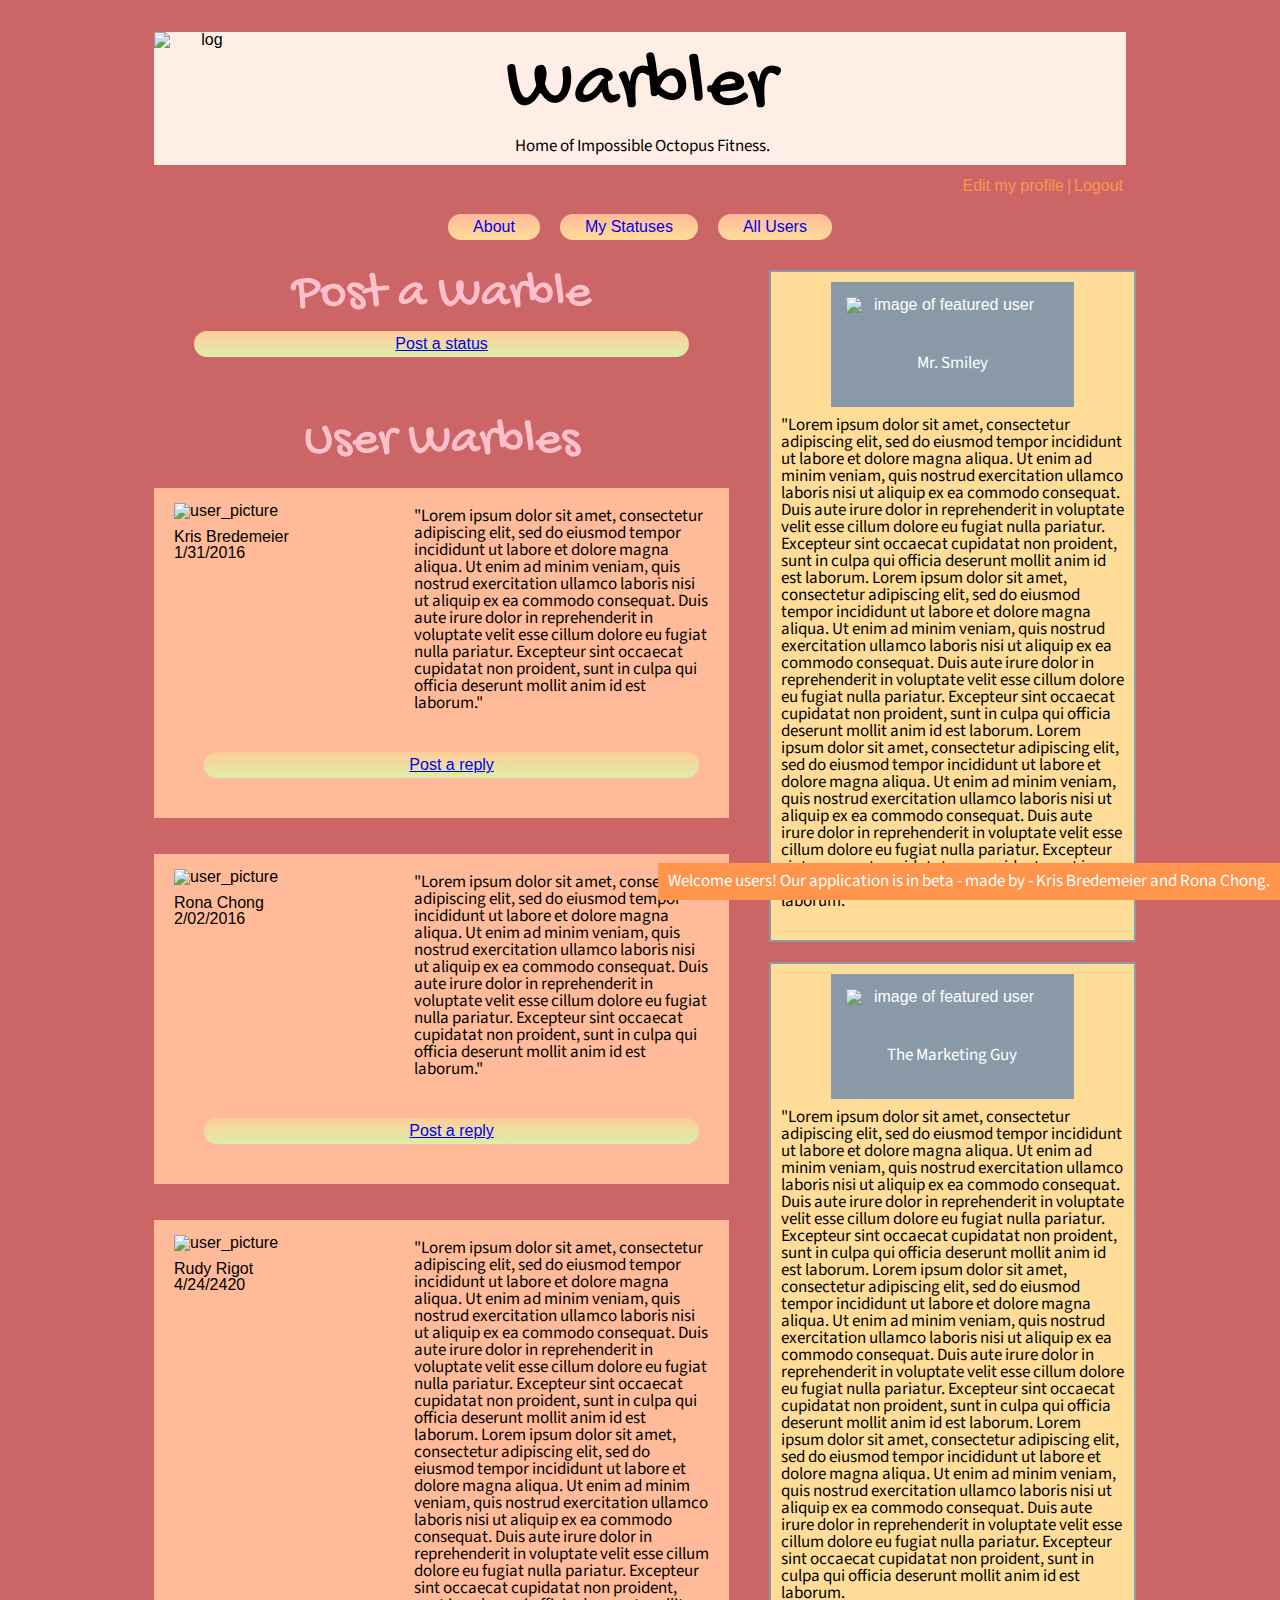
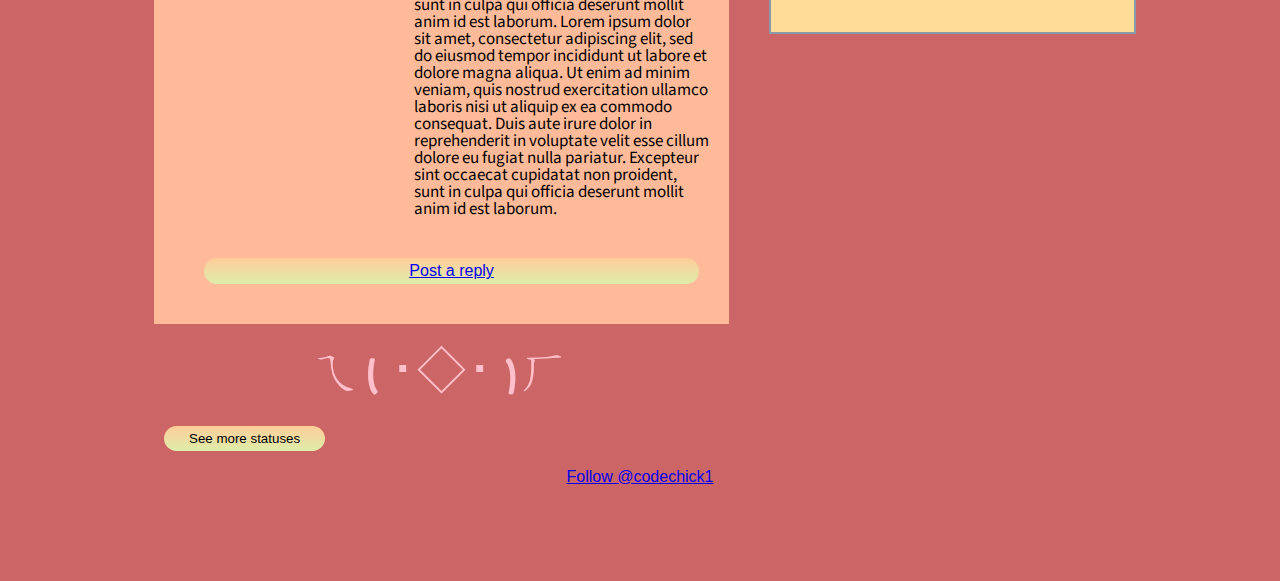
==== commit 1c74005f: "Merge pull request #7 from krisbredemeier/gh-pages" ====
--- a/index.html
+++ b/index.html
@@ -39,7 +39,7 @@
 
                 <!-- login/logout links-->
                 <ol id="log_in_links">
-                    <li><a href="">Edit my profile</a></li>
+                    <li><a href="#log_in_links">Edit my profile</a></li>
                     <li><a href="twitter_log_out.html">Logout</a></li>
                 </ol>
 
@@ -64,13 +64,13 @@
                     <!-- post status form -->
                     <h2>Post a Warble</h2>
                     <form id="status_form">
-                        <textarea title="status_form" rows="4" cols="75">
+                        <textarea title="status form" rows="4" cols="75">
                         </textarea>
-                        <label><input type="checkbox">Use location?</label>
-                        <button type="submit">Post</button>
+                        <input type="checkbox" id="s_checkbox"><label for="s_checkbox">Use location?</label>
+                        <button type="submit" type="submit">Post</button>
                     </form>
 
-                    <a class="button" id="post_link" href="#/">Post a status</a>
+                    <a class="button" id="post_link" href="#post_link">Post a status</a>
 
                     <!-- status updates -->
                     <h2>User Warbles</h2>
@@ -88,12 +88,12 @@
                         </div>
                         <div class="reply_div orange">
                             <form class="reply_form" id="reply_1">
-                                <textarea rows="4" cols="75">
+                                <textarea title="reply form" rows="4" cols="75">
                                 </textarea>
-                                <label><input type="checkbox">Use location?</label>
-                                <button>Post</button>
+                                <input type="checkbox" id="r_checkbox1"><label for="r_checkbox1">Use location?</label>
+                                <button type="submit">Post</button>
                             </form>
-                            <a class="reply_link button" data-form_no="reply_1" href="reply_1">Post a reply</a>
+                            <a class="reply_link button" data-form_no="reply_1" href="#reply_1">Post a reply</a>
                         </div>
                     <br/>
 
@@ -110,12 +110,12 @@
                     </div>
                         <div class="reply_div orange">
                             <form class="reply_form" id="reply_2">
-                                <textarea rows="4" cols="75">
+                                <textarea title="reply form" rows="4" cols="75">
                                 </textarea>
-                                <label><input type="checkbox">Use location?</label>
-                                <button>Post</button>
+                                <input type="checkbox" id="r_checkbox2"><label for="r_checkbox2">Use location?</label>
+                                <button type="submit">Post</button>
                             </form>
-                            <a class="reply_link button" data-form_no="reply_2" href="reply_2">Post a reply</a>
+                            <a class="reply_link button" data-form_no="reply_2" href="#reply_2">Post a reply</a>
                         </div>
                     <br/>
 
@@ -132,10 +132,10 @@
                     </div>
                         <div class="reply_div orange">
                             <form class="reply_form" id="reply_3">
-                                <textarea rows="4" cols="75">
+                                <textarea title="reply form" rows="4" cols="75">
                                 </textarea>
-                                <label><input type="checkbox">Use location?</label>
-                                <button>Post</button>
+                                <input type="checkbox" id="r_checkbox3"><label for="r_checkbox3">Use location?</label>
+                                <button type="submit">Post</button>
                             </form>
                             <a class="reply_link button" data-form_no="reply_3" href="#reply_3">Post a reply</a>
                         </div>
@@ -186,7 +186,7 @@
                 </div>
 
               </div>
-                <p id="footer_msg">Welcome users! Our application is in beta.</p>
+                <p id="footer_msg">Welcome users! Our application is in beta - made by - Kris Bredemeier and Rona Chong.</p>
             </footer>
 
         </div>
